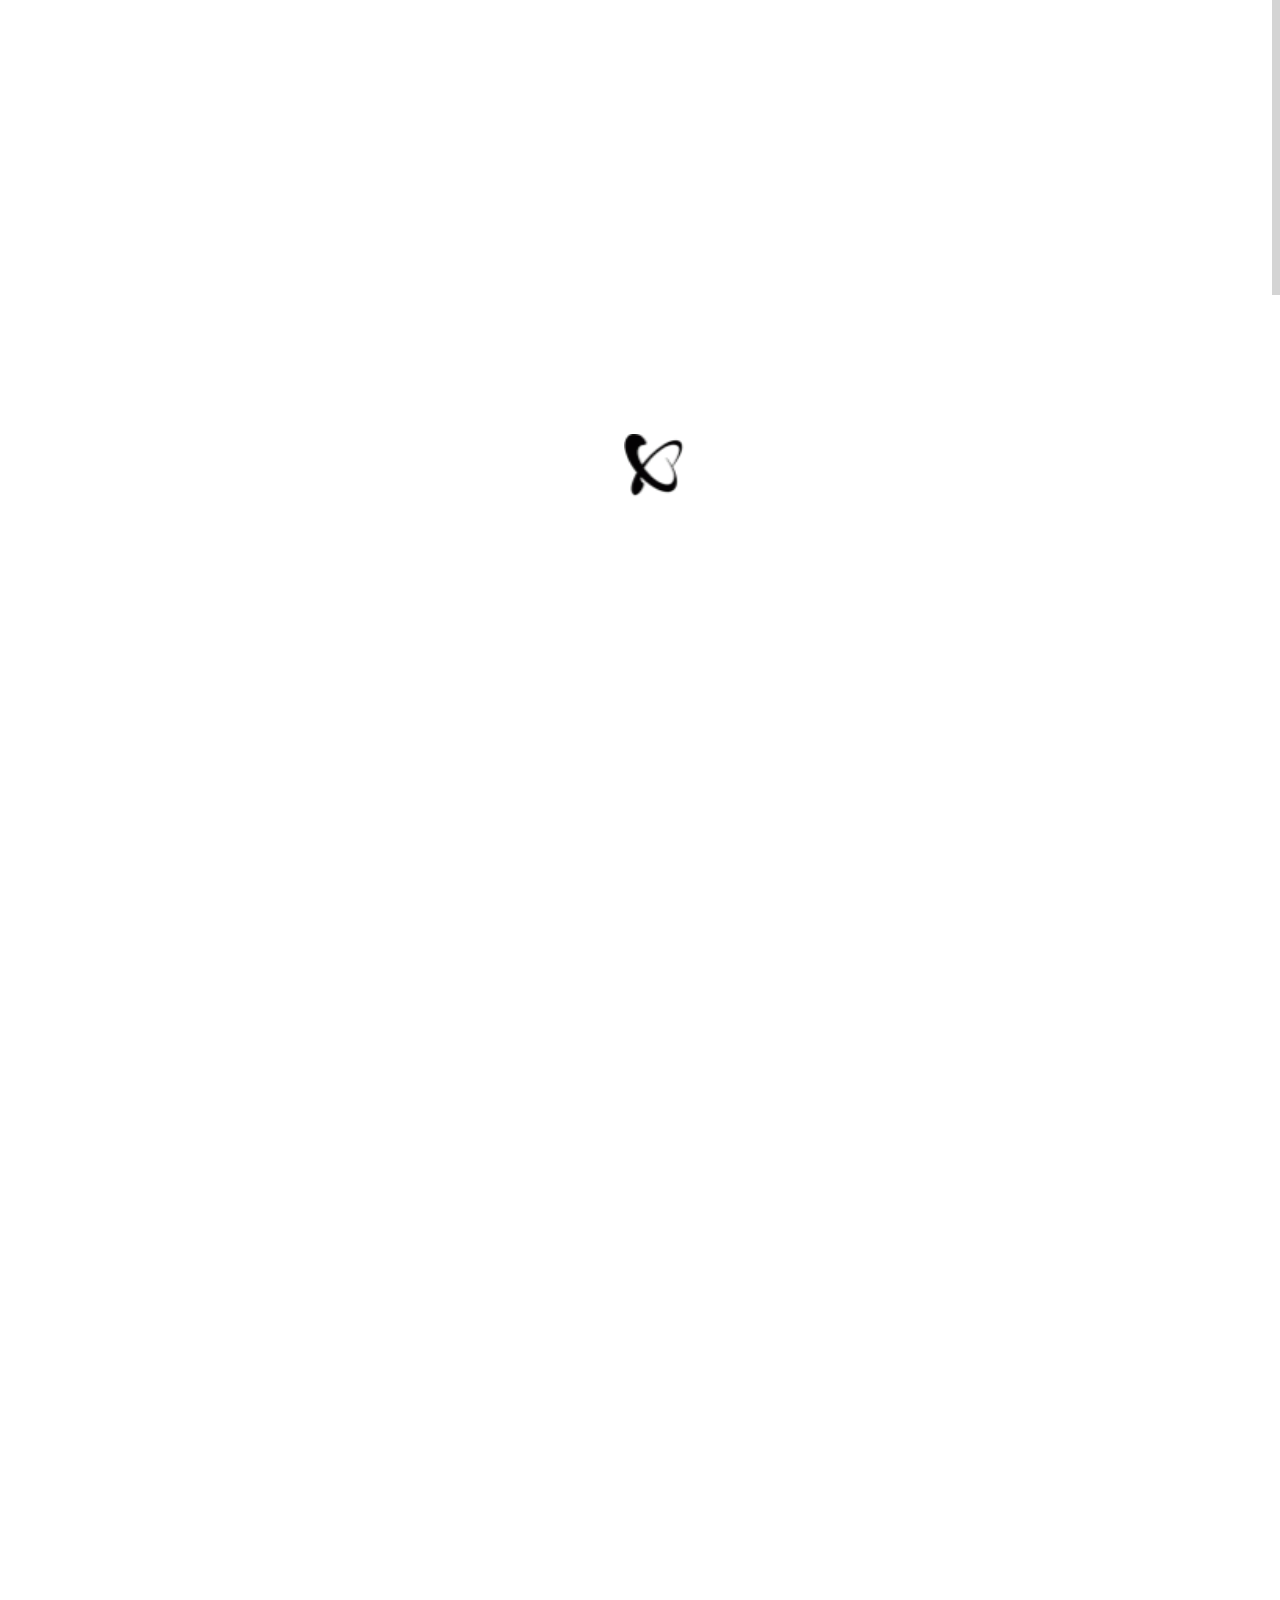
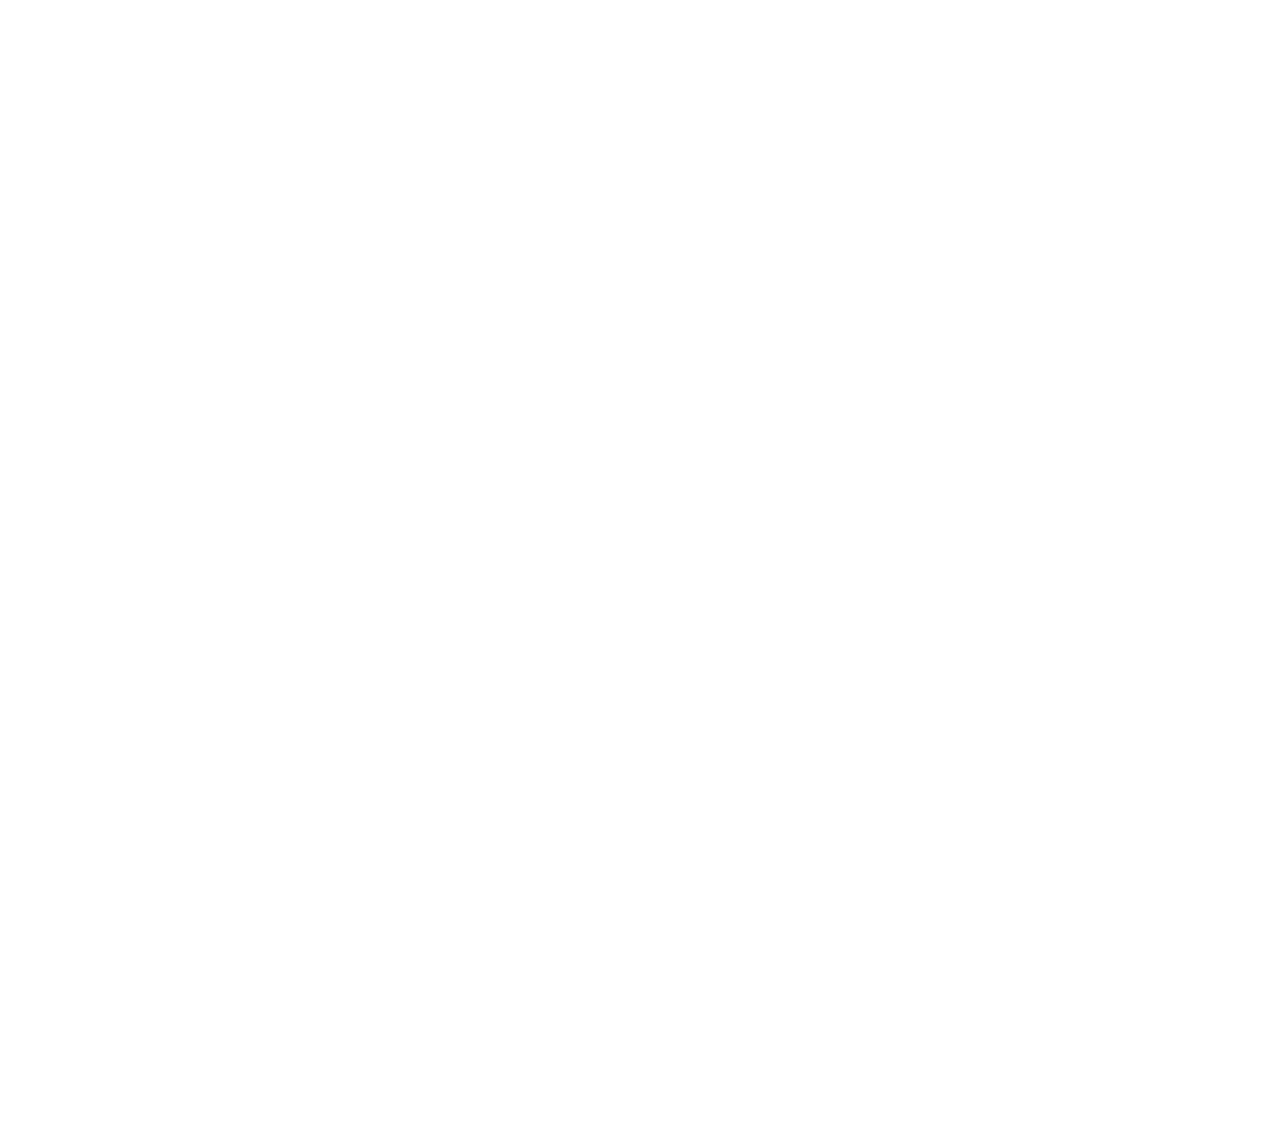
==== blog-post.html @ c9a5c042 "incial" ====
<!DOCTYPE html>
<html lang="en">
<head>
	
	<meta charset="utf-8">
	<title>White | responsive bootstrap3 html5 one page template</title>
    <meta name="viewport" content="width=device-width, initial-scale=1.0">
	<meta name="description" content="">
	<meta name="author" content="">
	
	<link rel="shortcut icon" href="images/favicon.ico">
    
	<!-- CSS -->
	<link href="css/bootstrap.min.css" rel="stylesheet" type="text/css" />
	<link href="css/flexslider.css" rel="stylesheet" type="text/css" />
	<link href="css/animate.css" rel="stylesheet" type="text/css" media="all" />
    <link href="css/owl.carousel.css" rel="stylesheet">
	<link href="css/style.css" rel="stylesheet" type="text/css" />
	<link href="css/colors/" rel="stylesheet" type="text/css" id="colors" />
    
	<!-- FONTS -->
	<link href='http://fonts.googleapis.com/css?family=Roboto:400,100,100italic,300,300italic,400italic,500italic,700,500,700italic,900,900italic' rel='stylesheet' type='text/css'>
	<link href="http://netdna.bootstrapcdn.com/font-awesome/4.0.3/css/font-awesome.css" rel="stylesheet">	
    
	<!-- SCRIPTS -->
	<!--[if IE]><script src="http://html5shiv.googlecode.com/svn/trunk/html5.js"></script><![endif]-->
    <!--[if IE]><html class="ie" lang="en"> <![endif]-->
	
	<script src="js/jquery.min.js" type="text/javascript"></script>
	<script src="js/bootstrap.min.js" type="text/javascript"></script>
	<script src="js/jquery.nicescroll.min.js" type="text/javascript"></script>
	<script src="js/superfish.min.js" type="text/javascript"></script>
	<script src="js/jquery.flexslider-min.js" type="text/javascript"></script>
	<script src="js/owl.carousel.js"></script>
	<script src="js/animate.js" type="text/javascript"></script>
	<script src="js/myscript.js" type="text/javascript"></script>
	
</head>
<body>

<!-- PRELOADER -->
<img id="preloader" src="images/preloader.gif" alt="" />
<!-- //PRELOADER -->
<div class="preloader_hide">

	<!-- PAGE -->
	<div id="page" class="single_page">
	
		<!-- HEADER -->
		<header>
			
			<!-- MENU BLOCK -->
			<div class="menu_block">
			
				<!-- CONTAINER -->
				<div class="container clearfix">
					
					<!-- LOGO -->
					<div class="logo pull-left">
						<a href="index.html" ><span class="b1">w</span><span class="b2">h</span><span class="b3">i</span><span class="b4">t</span><span class="b5">e</span></a>
					</div><!-- //LOGO -->
					
					<!-- SEARCH FORM -->
					<div id="search-form" class="pull-right">
						<form method="get" action="#">
							<input type="text" name="Search" value="Search" onFocus="if (this.value == 'Search') this.value = '';" onBlur="if (this.value == '') this.value = 'Search';" />
						</form>
					</div><!-- SEARCH FORM -->
					
					<!-- MENU -->
					<div class="pull-right">
						<nav class="navmenu center">
							<ul>
								<li class="first scroll_btn"><a href="index.html">Home</a></li>
								<li class="scroll_btn"><a href="index.html#about">About Us</a></li>
								<li class="scroll_btn"><a href="index.html#projects">Projects</a></li>
								<li class="scroll_btn"><a href="index.html#team">Team</a></li>
								<li class="scroll_btn"><a href="index.html#news">News</a></li>
								<li class="scroll_btn last"><a href="index.html#contacts">Contacts</a></li>
								<li class="sub-menu active">
									<a href="javascript:void(0);">Pages</a>
									<ul>
										<li><a href="blog.html">Blog</a></li>
										<li class="active"><a href="blog-post.html">Blog Post</a></li>
										<li><a href="portfolio-post.html">Portfolio Single Work</a></li>
									</ul>
								</li>
							</ul>
						</nav>
					</div><!-- //MENU -->
				</div><!-- //MENU BLOCK -->
			</div><!-- //CONTAINER -->
		</header><!-- //HEADER -->
		
		
		<!-- BREADCRUMBS -->
		<section class="breadcrumbs_block clearfix parallax">
			<div class="container center">
				<h2><b>The</b> Blog</h2>
				<p>Publication of the latest news, articles, and free apps.</p>
			</div>
		</section><!-- //BREADCRUMBS -->
		
		
		<!-- BLOG -->
		<section id="blog">
			
			<!-- CONTAINER -->
			<div class="container">
				
				<!-- ROW -->
				<div class="row">
				
					<!-- BLOG BLOCK -->
					<div class="blog_block col-lg-9 col-md-9 padbot50">
						
						<!-- SINGLE BLOG POST -->
						<div class="single_blog_post clearfix" data-animated="fadeInUp">
							<div class="single_blog_post_descr">
								<div class="single_blog_post_date">JANUARY 30 | 21:30</div>
								<div class="single_blog_post_title">Rihanna's Costume Designer Comes Into His Own with New Show</div>
								<ul class="single_blog_post_info">
									<li><a href="javascript:void(0);" >Admin</a></li>
									<li><a href="javascript:void(0);" >Creative</a></li>
									<li><a href="javascript:void(0);" >3 Comments</a></li>
								</ul>
							</div>
							<div class="single_blog_post_img"><img src="images/blog/1.jpg" alt="" /></div>
							
							<div class="single_blog_post_content">
								<p class="margbot50">On Tuesday, the daughters of Texas state senator Wendy Davis defended their mom against charges that she’s been smudging her biography to make it look like she was a more involved mom than she actually was. Davis, who is running for governor, has been under fire since a Dallas Morning News article accused her of “blurring” facts, like exactly when she got divorced and how long her family lived in a trailer park. That DMN article also seemingly took her to task for allowing her ex-husband to have parental custody of their daughter, quoting an anonymous source who said, Davis was “not going to let family or raising children or anything else get in her way.”</p>
								<p class="margbot30">I understand why Davis’ daughters felt they needed to defend their mom and her parenting. The onslaught on Davis’ parenting (and her politics) from the right, particularly in the wake of that DMN article, has been appalling: They’ve called her everything from “Abortion Barbie” to implying she’s a bad, gold digging mom. Her daughter, Dru, points out that her mom always shared joint custody, even though she was living in her father’s house.</p>
								<p class="margbot40">But she also discusses her mom’s involvement in other ways: Her mom was her Brownie troop leader. Her mom was her team’s field hockey mom when Dru was a senior in high school. “She went with me to every field hockey camp, tryout, program that I ever had,” Dru writes, adding, “my sister and I were always her first priority.”</p>
							</div>
							
						</div><!-- //SINGLE BLOG POST -->
						
						
						<!-- SINGLE BLOG POST TAG -->
						<div class="single_blog_post_tags margbot50" data-animated="fadeInUp">
							<ul>
								<li><a href="javascript:void(0);" >Fashion</a></li>
								<li><a href="javascript:void(0);" >Shop</a></li>
								<li><a href="javascript:void(0);" >Color</a></li>
							</ul>
						</div><!-- //SINGLE BLOG POST TAG -->
						
						<hr>
						
						<!-- COMMENTS -->
						<div id="comments" class="margbot30" data-animated="fadeInUp">
							<h3><b>Comments </b><span class="comments_count">(152)</span></h3>
							
							<ul>
							   <li class="clearfix" data-animated="fadeInUp">
									<div class="pull-left avatar">
										<a href="javascript:void(0);" ><img src="images/avatar1.jpg" alt="" /></a>
									</div>
									<div class="comment_right">
										<div class="comment_info clearfix">
											<div class="pull-left comment_author">Stanislav Kerimov</div>
											<div class="pull-left comment_inf_sep">|</div>
											<div class="pull-left comment_date">13 January 2014</div>
										</div>
										<p>Thank you so much for putting this together Jeremy. Most of these seem like common sense but it is amazing how many times I see new employees having the worst days of their life because managers/leaders don’t want to be “bothered” with the new guy.</p>
									</div>
								</li>
								<li class="clearfix" data-animated="fadeInUp">
									<div class="pull-left avatar">
										<a href="javascript:void(0);" ><img src="images/avatar2.jpg" alt="" /></a>
									</div>
									<div class="comment_right">
										<div class="comment_info clearfix">
											<div class="pull-left comment_author">Anna Balashova</div>
											<div class="pull-left comment_inf_sep">|</div>
											<div class="pull-left comment_date">10 January 2014</div>
										</div>
										<p>I would add under “keep the busy” to make sure that every team member is aware of the new team member starting, and even thought the first 1-2 days may be meet and greats, to have them up with access to everything they need to preform their tasks.</p>
									</div>
								</li>
							</ul>
						</div>
						<!-- //COMMENTS -->
						
						<hr class="margbot80">
						
						<!-- LEAVE A COMMENT -->
						<div class="leave_comment" data-animated="fadeInUp">
							<h3><b>Leave a</b> Comment</h3>
							
							<form id="comment_form" class="row" action="#" method="post">
								<div class="col-lg-4 col-md-4">
									<input type="text" name="name" value="Your Name *" onFocus="if (this.value == 'Your Name *') this.value = '';" onBlur="if (this.value == '') this.value = 'Your Name *';" />
									<input type="text" name="phone" value="E-mail *" onFocus="if (this.value == 'E-mail *') this.value = '';" onBlur="if (this.value == '') this.value = 'E-mail *';" />
									<input type="text" name="phone" value="Web site" onFocus="if (this.value == 'Web site') this.value = '';" onBlur="if (this.value == '') this.value = 'Web site';" />
									<div class="comment_note">All fields marked with an asterisk (*) are required</div>
								</div>
								<div class="col-lg-8 col-md-8">
									<textarea name="message" onFocus="if (this.value == 'Your message *') this.value = '';" onBlur="if (this.value == '') this.value = 'Your message *';">Your message *</textarea>
									<input class="contact_btn pull-right" type="submit" value="Send message" />
								</div>
							</form>
						</div><!-- //LEAVE A COMMENT -->
					</div><!-- //BLOG BLOCK -->
					
					
					<!-- SIDEBAR -->
					<div class="sidebar col-lg-3 col-md-3 padbot50">
						
						<!-- META WIDGET -->
						<div class="sidepanel widget_meta">
							<ul>
								<li><a href="javascript:void(0);" >Advertising</a></li>
								<li><a href="javascript:void(0);" >Fashion & Trends</a></li>
								<li><a href="javascript:void(0);" >Media Projects</a></li>
								<li><a href="javascript:void(0);" >Small Business</a></li>
								<li><a href="javascript:void(0);" >Creative</a></li>
							</ul>
						</div><!-- //META WIDGET -->
						
						
						<!-- POPULAR POSTS WIDGET -->
						<div class="sidepanel widget_popular_posts">
							<h3><b>Popular</b> Posts</h3>
							
							<div class="recent_posts_widget clearfix">
								<div class="post_item_img_widget">
									<img src="images/blog/1.jpg" alt="" />
								</div>
								<div class="post_item_content_widget">
									<a class="title" href="blog.html" >How the Denver Broncos Cheerleaders Get in Shape for the Super Bowl</a>
									<ul class="post_item_inf_widget">
										<li>JANUARY 30  |  21:30</li>
									</ul>
								</div>
							</div>
							<div class="recent_posts_widget clearfix">
								<div class="post_item_img_widget">
									<img src="images/blog/2.jpg" alt="" />
								</div>
								<div class="post_item_content_widget">
									<a class="title" href="blog.html" >Barneys Spring Campaign Stars 17 Transgender Models</a>
									<ul class="post_item_inf_widget">
										<li>JANUARY 25  |  9:30</li>
									</ul>
								</div>
							</div>
							<div class="recent_posts_widget clearfix">
								<div class="post_item_img_widget">
									<img src="images/blog/3.jpg" alt="" />
								</div>
								<div class="post_item_content_widget">
									<a class="title" href="blog.html" >Dominic Cooper: I'm Nothing Like the Real James Bond</a>
									<ul class="post_item_inf_widget">
										<li>JANUARY 21  |  13:30</li>
									</ul>
								</div>
							</div>
						</div><!-- //POPULAR POSTS WIDGET -->
						
						<hr>
						
						<!-- POPULAR TAGS WIDGET -->
						<div class="sidepanel widget_tags">
							<h3><b>Popular</b> Tags</h3>
							<ul>
								<li><a href="javascript:void(0);" >Fashion</a></li>
								<li><a href="javascript:void(0);" >Shop</a></li>
								<li><a href="javascript:void(0);" >Color</a></li>
								<li><a href="javascript:void(0);" >Creative Agency</a></li>
								<li><a href="javascript:void(0);" >Theme</a></li>
								<li><a href="javascript:void(0);" >Dress</a></li>
								<li><a href="javascript:void(0);" >Wordpress</a></li>
							</ul>
						</div><!-- POPULAR TAGS WIDGET -->
						
						<hr>
						
						<!-- TEXT WIDGET -->
						<div class="sidepanel widget_text">
							<h3><b>About</b> Blog</h3>
							<p>I must admit this particular defense set me on edge a little bit, for two reasons. The first is that she’s being held to a completely different standard than male politicians are held to.</p>
						</div><!-- //TEXT WIDGET -->
					</div><!-- //SIDEBAR -->
				</div><!-- //ROW -->
			</div><!-- //CONTAINER -->
		</section><!-- //BLOG -->
	</div><!-- //PAGE -->

	
	<!-- CONTACTS -->
	<section id="contacts">
	</section><!-- //CONTACTS -->
	
	<!-- FOOTER -->
	<footer>
			
		<!-- CONTAINER -->
		<div class="container">
			
			<!-- ROW -->
			<div class="row" data-appear-top-offset="-200" data-animated="fadeInUp">
				
				<div class="col-lg-4 col-md-4 col-sm-6 padbot30">
					<h4><b>Featured</b> posts</h4>
					<div class="recent_posts_small clearfix">
						<div class="post_item_img_small">
							<img src="images/blog/1.jpg" alt="" />
						</div>
						<div class="post_item_content_small">
							<a class="title" href="blog.html" >As we have developed a unique layout template</a>
							<ul class="post_item_inf_small">
								<li>10 January 2014</li>
							</ul>
						</div>
					</div>
					<div class="recent_posts_small clearfix">
						<div class="post_item_img_small">
							<img src="images/blog/2.jpg" alt="" />
						</div>
						<div class="post_item_content_small">
							<a class="title" href="blog.html" >How much is to develop a design for the game?</a>
							<ul class="post_item_inf_small">
								<li>14 January 2014</li>
							</ul>
						</div>
					</div>
					<div class="recent_posts_small clearfix">
						<div class="post_item_img_small">
							<img src="images/blog/3.jpg" alt="" />
						</div>
						<div class="post_item_content_small">
							<a class="title" href="blog.html" >How to pump designer</a>
							<ul class="post_item_inf_small">
								<li>21 December 2013</li>
							</ul>
						</div>
					</div>
				</div>
				
				<div class="col-lg-4 col-md-4 col-sm-6 padbot30 foot_about_block">
					<h4><b>About</b> us</h4>
					<p>We value people over profits, quality over quantity, and keeping it real. As such, we deliver an unmatched working relationship with our clients.</p>
					<p>Our team is intentionally small, eclectic, and skilled; with our in-house expertise, we provide sharp and</p>
					<ul class="social">
						<li><a href="javascript:void(0);" ><i class="fa fa-twitter"></i></a></li>
						<li><a href="javascript:void(0);" ><i class="fa fa-facebook"></i></a></li>
						<li><a href="javascript:void(0);" ><i class="fa fa-google-plus"></i></a></li>
						<li><a href="javascript:void(0);" ><i class="fa fa-pinterest-square"></i></a></li>
						<li><a href="javascript:void(0);" ><i class="map_show fa fa-map-marker"></i></a></li>
					</ul>
				</div>
				
				<div class="respond_clear"></div>
				
				<div class="col-lg-4 col-md-4 padbot30">
					<h4><b>Contacts</b> Us</h4>
					
					<!-- CONTACT FORM -->
					<div class="span9 contact_form">
						<div id="note"></div>
						<div id="fields">
							<form id="contact-form-face" class="clearfix" action="#">
								<input type="text" name="name" value="Name" onFocus="if (this.value == 'Name') this.value = '';" onBlur="if (this.value == '') this.value = 'Name';" />
								<textarea name="message" onFocus="if (this.value == 'Message') this.value = '';" onBlur="if (this.value == '') this.value = 'Message';">Message</textarea>
								<input class="contact_btn" type="submit" value="Send message" />
							</form>
						</div>
					</div><!-- //CONTACT FORM -->
				</div>
			</div><!-- //ROW -->
		</div><!-- //CONTAINER -->
	</footer><!-- //FOOTER -->
	
	
	<!-- MAP -->
	<div id="map">
		<a class="map_hide" href="javascript:void(0);"><i class="fa fa-angle-right"></i><i class="fa fa-angle-left"></i></a>
		<iframe src="http://maps.google.com/maps?f=q&amp;give%20a%20hand=s_q&amp;hl=en&amp;geocode=&amp;q=london&amp;sll=37.0625,-95.677068&amp;sspn=42.631141,90.263672&amp;ie=UTF8&amp;hq=&amp;hnear=London,+United+Kingdom&amp;ll=51.500141,-0.126257&amp;spn=0.026448,0.039396&amp;z=14&amp;output=embed" ></iframe>
	</div><!-- //MAP -->

</div>
</body>
</html>
---- css/style.css ----
/*-----------------------------------------------------------------------------------*/
/*	GENERAL STYLING
/*-----------------------------------------------------------------------------------*/
::selection {background: #000; color:#fff;}
::-moz-selection {background: #000; color:#fff;}

footer ::selection {background: #fff; color:#000;}
footer ::-moz-selection {background: #fff; color:#000;}

.breadcrumbs_block ::selection {background: #fff; color:#000;}
.breadcrumbs_block ::-moz-selection {background: #fff; color:#000;}

.cleancode_block ::selection {background: #fff; color:#000;}
.cleancode_block ::-moz-selection {background: #fff; color:#000;}

body {
	overflow-x:hidden;
	position:relative;
	margin: 0;
	padding:0;
	font-family: 'Roboto', sans-serif;
	font-weight:300;
	font-size: 13px;
	line-height: 20px;
	color: #996515; /*#666;*/
	background-color: #fff; /* #996515; marron dorado*/ /*#fff;*/ 
}

#page {
	overflow-x:hidden; 
	position:relative; 
	z-index:5;
}

.preloader_hide {opacity:0;}
#preloader {
	position:fixed;
	left:50%; 
	top:50%; 
	width:64px; 
	height:64px; 
	margin:-16px 0 0 -16px;
	display:block;
}

section {
	background-color:#fff;
}

.container {
	padding-left:0;
	padding-right:0;
}

.parallax {
	background-position:0 0;
	width:100%;
	background-attachment:fixed !important;
}

a, input, select, textarea {
	vertical-align:top;
	outline:none !important;
	-webkit-appearance: none;
	-webkit-border-radius: 0;
}

select:-moz-focusring {
    color: transparent;
	outline:none !important;
    text-shadow: 0 0 0 #000 !important;
	border:0 !important;
}

textarea {resize: none;}

img {
	outline:0;
	vertical-align:top;
	border:0;
	max-width:100.1%;
	height:auto;
}

a {
	color:#999; 
	transition: all 0.3s ease-in-out; 
	-webkit-transition: all 0.3s ease-in-out;
}

a:hover, a:focus {
	text-decoration:none;
	color:#333;
}


.margbot0  {margin-bottom:0;}
.margbot5  {margin-bottom:5px;}
.margbot10 {margin-bottom:10px !important;}
.margbot20 {margin-bottom:20px;}
.margbot25 {margin-bottom:25px;}
.margbot30 {margin-bottom:30px !important;}
.margbot40 {margin-bottom:40px;}
.margbot50 {margin-bottom:50px;}
.margbot60 {margin-bottom:60px;}
.margbot70 {margin-bottom:70px;}
.margbot80 {margin-bottom:80px;}

.pad0     {padding:0 !important;}
.padbot0  {padding-bottom:0 !important;}
.padbot10 {padding-bottom:10px !important;}
.padbot20 {padding-bottom:20px !important;}
.padbot30 {padding-bottom:30px !important;}
.padbot40 {padding-bottom:40px !important;}
.padbot50 {padding-bottom:50px !important;}
.padbot60 {padding-bottom:60px !important;}
.padbot70 {padding-bottom:70px !important;}
.padbot80 {padding-bottom:80px !important;}
.padtop0  {padding-top:0 !important;}

.overlay {
	position:absolute;
	z-index:1;
	left:0;
	top:0;
	width:100%;
	height:100%;
	background-color: rgba(48,166,124,0.5);
}
.relative_block {position:relative; z-index:5;}


/*-----------------------------------------------------------------------------------*/
/*	TYPOGRAPHY
/*-----------------------------------------------------------------------------------*/
hr {border-color:#ededed;}

ul, ol {padding:0; margin:0;}
li {padding:0; margin:0; list-style:none;}

p {margin:0 0 20px;}


h1, h2, h3, h4, h5, h6 {
	margin-top:0;
	font-family: 'Roboto', sans-serif;
	text-transform:none;
	font-weight:300;
	color:#333;
}
h1 {margin:0 0 26px; line-height:46px; font-size:46px;}
h2 {margin:0 0 26px; line-height:40px; font-size:40px;}
h2 b {font-weight:500;}
h3 {margin:0 0 21px; line-height:25px; font-size:22px;}
h3 b {font-weight:900;}
h4 {margin:0 0 34px; line-height:25px; font-size:20px;}
h4 b {font-weight:500;}
h5 {margin:0 0 15px; line-height:20px; font-size:15px;}
h6 {margin:0 0 15px; line-height:20px; font-size:12px;}

.center {text-align:center;}
.right {text-align:right;}

.color_text   {color:#30a67c;}
.color_dark   {color:#505050;}
.color_light  {color:#979797;}
.color_white  {color:#fff;}
.color_red    {color:#c10707;}
.color_yellow {color:#fec400;}

.color_bg     {background:#30a67c;}

/* __________ blockquote __________ */
blockquote {
	position:relative; 
	margin: 0 0 13px; 
	padding:0 0 0 47px; 
	border:0; 
	font-style:italic; 
	font-size:16px; 
	color:#979797;
}
blockquote:before {
	content:'“'; 
	position:absolute; 
	left:15px; 
	top:13px; 
	font-style:italic; 
	font-size:70px; 
	color:#979797;
}


/*-----------------------------------------------------------------------------------*/
/*	SHORTCODES
/*-----------------------------------------------------------------------------------*/
/* __________ Buttons __________ */
.btn {
	margin: 0;
	padding: 24px 27px 22px;
	border:2px solid #ccc;
	border-radius: 0;
	box-shadow: none;
	text-transform:uppercase;
	font-weight: 900;
	line-height: 20px;
	font-size: 13px;
	color:#999;
	text-shadow: none;
	background-image: none !important;
	transition: all 0.3s ease-in-out;
	-webkit-transition: all 0.3s ease-in-out;
}
.btn:focus, .btn:hover {color:#333; border-color:#333;}

.btn-active {background-color:#1c1c1c; color:#fff; border-color:#1c1c1c;}
.btn-active:hover {color:#fff;}


.btn-lg {padding:19px 30px; font-size:18px;}
.btn-sm {padding: 6px 20px 5px; font-size:13px;}
.btn-xs {padding: 2px 15px 3px; font-size:11px;}


.btn_shortcodes .btn {margin:0 7px 10px 0;}
.btn_shortcodes .btn:last-child {margin-right:0;}


.ie .btn, .ie .btn-default {filter:none !important;}


/* __________ breadcrumb __________ */
.breadcrumbs_block {
	padding:81px 0;
	background-image:url(../images/clean_code_bg.jpg);
	background-repeat:no-repeat;
	background-size:cover;
}
.breadcrumbs_block h2 {
	margin-bottom:15px;
	line-height:80px;
	font-size:80px;
	color:#fff;
}
.breadcrumbs_block p {
	margin:0;
	line-height:34px;
	font-size:26px;
	color:#999;
}

/*-----------------------------------------------------------------------------------*/
/*	HEADER
/*-----------------------------------------------------------------------------------*/
header {
	position:relative;
	height:80px; /*80px hco*/
	background-color:cyan; /*#fff;*/
}


/* __________ Logo __________ */
.logo {float:left;}
.logo a {
	text-transform:uppercase;
	line-height:80px;
	font-size:26px;
	color:#333;
}
.logo a span {
	display:inline-block;
	padding-right:18px;
}
.logo a span.b1 {font-weight:900;}
.logo a span.b2 {font-weight:700;}
.logo a span.b3 {font-weight:400;}
.logo a span.b4 {font-weight:300;}
.logo a span.b5 {font-weight:100;}


/* __________ Menu __________ */
.menu_block {
	position:fixed;
	z-index:9999;
	left:0;
	top:0;
	right:0;
	height:80px; /*80px;*/
	width:100%;
	background-color:#991000; /*#991000; cafe/*#cf3476; magenta #ffffff; blanco*/
	box-shadow:0 2px 3px rgba(0,0,0,0.1);
}

.navmenu ul li {
	position:relative;
	display:inline-block;
}
.navmenu ul li a {
	display:block;
	margin:0 0 0 -3px;
	padding:30px 20px;
	text-transform:uppercase;
	font-weight:900;
	line-height:20px;
	font-size:13px;
	color:#ffffff;  /*inicio nosotros etc*/
	transition: all 0.3s ease-in-out; 
	-webkit-transition: all 0.3s ease-in-out;
}
.navmenu li:hover a,
.navmenu li.active a {
	color:#333;
}

/* Sub menu */

.sub-menu {
	background-color:#991000;
}

.sub-menu ul {
	display: none;
	position: absolute;
	z-index: 9990;
	width: 180px;
	left: 50%;
	top: 100%;
	padding: 0;
	margin: 0 0 0 -90px;
}
.sub-menu.last ul {
	right:0;
	left:auto;
}
.sub-menu ul:before {
	content:'';
	position:absolute;
	left:50%;
	top:-6px;
	margin-left:-5px;
	width: 0;
    height: 0;
    border-left: 6px solid transparent;
    border-right: 7px solid transparent;
    border-bottom: 6px solid #1c1c1c;
}
.sub-menu ul li  {
	margin:0;
	padding:0;
	width:100%;
	border-top: 0;
}
.sub-menu ul li a {
	position:relative;
	margin:0;
	padding: 15px 5px 14px 21px;
	font-weight:400;
	text-align:left;
	font-size:13px;
	color:#fff !important;  /*999*/ 
	background:#991000; /*#1c1c1c;*/
	border-bottom:1px solid #282828;
}
.sub-menu ul li:last-child a {
	border-bottom:0;
	}

.sub-menu ul li.active a, .sub-menu ul li a:hover {
	/*color:#fff !important; */ /*letras blancas*/
	color:#333 !important;
	/*background:#161616;*/ /*pone fondo negro*/
}


/*-----------------------------------------------------------------------------------*/
/*	SEARCH FORM TOP
/*-----------------------------------------------------------------------------------*/
#search-form form {
	position:relative;
	height:40px;
	margin:20px 0 20px 19px;
	padding-left:49px;
	border-left:1px solid #ccc;
	font-family: FontAwesome;
}
#search-form form:before {
	content: "\f002";
	position:absolute;
	left:29px;
	top:-2px;
	height:40px;
	line-height:40px;
	font-size:15px;
	color:#cccc;
}

#search-form input {
	width:42px;
	margin:0;
	padding:11px 0;
	text-transform:none;
	font-family: 'Roboto', sans-serif;
	font-weight:300;
	line-height:20px;
	font-size: 13px;
	color: #999;	
	background: none;
	border: 0;
	box-shadow: none;	 
	transition: all 0.3s ease-in-out; 
	-webkit-transition: all 0.3s ease-in-out;
}
#search-form input:focus {
	width:140px;
	padding: 11px 20px 11px 0;
}


/*-----------------------------------------------------------------------------------*/
/*	HOME
/*-----------------------------------------------------------------------------------*/
#home {position:relative;}

/*-----------------------------------------------------------------------------------*/
/*	ABOUT
/*-----------------------------------------------------------------------------------*/
#about {padding-top:0px;} /*70px; hco*/

/* __________ Services __________ */
.services_block {padding:7px 0 0;}

.services_item {
	display:block;
	cursor:default;
}

.services_item p {
	position:relative;
	margin-bottom:5px; /*15px; hco*/
	padding-bottom:5px;/*19px; hco*/
	text-transform:none;
	font-weight:300;
	font-size:20px;
	color:#991000;/*#333;*/
}
.services_item p b {font-weight:400;}
.services_item p:before {
	content:'';
	position:absolute;
	left:0;
	bottom:0;
	width:30px;
	height:2px;
	background-color:#991000; /*#ccc;*/
}

.services_item span {
	display:block;
	padding-bottom:9px;
	font-weight:300;
	font-size:14px;
	color:#991000;/*#666;*/
}


/* __________ Clean Code __________ */
.cleancode_block {
	padding:96px 0 78px;
	background-image:url(../images/colibri.jpg); /*clean_code_bg.jpg avatar2.jpg*/
	background-size:cover;
	background-position:0 0;
	background-attachment:fixed !important;
}

.cleancode_block .tab-content {
	overflow:hidden;
	padding: 0;
	margin:0 0 80px;
}
.cleancode_block p.title {
	margin:0 0 17px;
	font-weight:100;
	line-height:80px;
	font-size:80px;
	color:#fff;
}
.cleancode_block p.title b {font-weight:500;}

.cleancode_block span {
	font-weight:300;
	line-height:34px;
	font-size:26px;
	color:#fff;/*#999;*/
}
.cleancode_block .tab-pane {
	display:block;
	height:0;
	transform:translateY(-50%);
	-o-transform:translateY(-50%);
	-ms-transform:translateY(-50%);
	-webkit-transform:translateY(-50%);
	transition: all 0.5s ease-in-out; 
	-webkit-transition: all 0.5s ease-in-out;
}
.cleancode_block .tab-pane.active {
	height:auto;
	transform:translateY(0);
	-o-transform:translateY(0);
	-ms-transform:translateY(0);
	-webkit-transform:translateY(0);
}

.ie .cleancode_block .tab-pane {display:none;}
.ie .cleancode_block .tab-pane.active {display:block;}


.cleancode_block .nav-tabs {
	margin:0 -15px;
	border:0;
}
.cleancode_block .nav-tabs li {
	margin:0;
	padding:0 15px;
}
.cleancode_block .nav-tabs li a {
	width:170px;
	height:170px;
	margin:0;
	padding:54px 0 0;
	text-align:center;
	border:0 !important;
	border-radius:0;
	transition: background-color 0.3s ease-in-out;
	-webkit-transition: background-color 0.3s ease-in-out;
}
.cleancode_block .nav-tabs li a i {
	display:block;
	width:60px;
	height:60px;
	margin:0 auto;
	background-repeat:no-repeat;
	background-position:0 -60px;
	background-size:100% auto;
	-webkit-background-size:100% auto;
	transition: transform 0.2s ease-in-out; 
	-webkit-transition: -webkit-transform 0.2s ease-in-out;
}
.cleancode_block .nav-tabs li a.i1 i {background-image:url(../images/i1.png);}
.cleancode_block .nav-tabs li a.i2 i {background-image:url(../images/i2.png);}
.cleancode_block .nav-tabs li a.i3 i {background-image:url(../images/i3.png);}
.cleancode_block .nav-tabs li a.i4 i {background-image:url(../images/i4.png);}
.cleancode_block .nav-tabs li a.i5 i {background-image:url(../images/i5.png);}
.cleancode_block .nav-tabs li a.i6 i {background-image:url(../images/i6.png);}

.nav-tabs li a:hover,
.nav-tabs li a:focus {
	background-color:transparent;
}
.nav-tabs li.active a,
.nav-tabs li.active a:hover,
.nav-tabs li.active a:focus {
	background-color:#fff;
}

.nav-tabs li a:hover i {
	background-position:0 -120px;
	transform:translateY(-10px);
	-o-transform:translateY(-10px);
	-ms-transform:translateY(-10px);
	-webkit-transform:translateY(-10px);
}
.nav-tabs li.active a i {
	background-position:0 0;
	transform:translateY(-16px);
	-o-transform:translateY(-16px);
	-ms-transform:translateY(-16px);
	-webkit-transform:translateY(-16px);
}

.cleancode_block .nav-tabs li a span {
	display:block;
	font-family: 'Roboto', sans-serif;
	font-weight:400;
	line-height:20px;
	font-size:20px;
	color:#333;
	opacity:0;
	transform:translateY(-30px);
	-o-transform:translateY(-30px);
	-ms-transform:translateY(-30px);
	-webkit-transform:translateY(-30px);
	transition: all 0.5s ease-in-out; 
	-webkit-transition: all 0.5s ease-in-out;
}
.nav-tabs li.active a span {
	opacity:1;
	transform:translateY(-6px);
	-o-transform:translateY(-6px);
	-ms-transform:translateY(-6px);
	-webkit-transform:translateY(-6px);
}


/* __________ Multi Purpose __________ */
.purpose_block {padding:72px 0 0;}

.purpose_block h2  {
	color:#991000; /*#666;*/
	
}
.purpose_block p {
	margin-bottom:26px;
	font-weight:300;
	line-height:26px;
	font-size:17px;
	color:#991000; /*#666;*/
}
.purpose_block .btn {margin-top:30px; margin-right:16px;}
.purpose_block .btn-active {overflow:hidden;}
.purpose_block .btn-active span:before {
	content: attr(data-hover);
	position: absolute;
	top: 100%;
	left:0;
	width:100%;
	text-transform:uppercase;
	text-align:center;
	font-weight: 900;
	line-height:20px;
	font-size:13px;
	color:#1C1C1C;
	transition: all 0.3s ease-in-out; 
	-webkit-transition: all 0.3s ease-in-out;
}
.purpose_block .btn-active:hover span:before {color:#fff;}
.purpose_block .btn-active span {
	position: relative;
	display: inline-block;
	transition: all 0.3s ease-in-out; 
	-webkit-transition: all 0.3s ease-in-out;
}
.purpose_block .btn-active:hover span,
.purpose_block .btn-active:focus span {
	color:#1c1c1c;
	-webkit-transform: translateY(-100%);
	-moz-transform: translateY(-100%);
	transform: translateY(-100%);
}

.purpose_block .ipad_img1 {margin-top:-60px;} /*-116px*/


/*-----------------------------------------------------------------------------------*/
/*	FEATURED WORKS
/*-----------------------------------------------------------------------------------*/
#projects {padding-top:47px;}

.work_item {
	position:relative;
	transition: all 0.3s ease-in-out; 
	-webkit-transition: all 0.3s ease-in-out;
}
.owl-item:hover .work_item {
	transform:scale(0.95);
	-o-transform:scale(0.95);
	-ms-transform:scale(0.95);
	-webkit-transform:scale(0.95);
}

.work_item .work_description {
	position:absolute;
	z-index:20;
	left:0;
	top:0;
	width:100%;
	height:100%;
	text-align:center;
	opacity:0;
	background-color:rgba(0,0,0,0.8);
	transition: all 0.3s ease-in-out; 
	-webkit-transition: all 0.3s ease-in-out;
}
.work_item:hover .work_description {opacity:1;}
.work_item .work_description .work_descr_cont {
	position:absolute;
	left:0;
	top:50%;
	width:100%;
	opacity:0;
	transform:translateY(-100%);
	-o-transform:translateY(-100%);
	-ms-transform:translateY(-100%);
	-webkit-transform:translateY(-100%);
	transition: all 0.3s ease-in-out; 
	-webkit-transition: all 0.3s ease-in-out;
}
.work_item:hover .work_description .work_descr_cont {
	opacity:1;
	transform:translateY(-50%);
	-o-transform:translateY(-50%);
	-ms-transform:translateY(-50%);
	-webkit-transform:translateY(-50%);
}
.work_item .work_description a {
	display:block;
	margin:0 0 6px;
	font-weight:300;
	line-height:24px;
	font-size:24px;
	color:#fff;
}
.work_item .work_description span {
	color:#666;
}

.work_item a.zoom {
	position:absolute;
	z-index:30;
	left:50%;
	bottom:0;
	width:60px;
	height:36px;
	margin-left:-30px;
	opacity:0;
	background-image:url(../images/zoom.png);
	background-repeat:no-repeat;
	background-position:0 0;
	background-size:100% auto;
	-webkit-background-size:100% auto;
	transition: bottom 0.3s ease-in-out, opacity 0.3s ease-in-out; 
	-webkit-transition: bottom 0.3s ease-in-out, opacity 0.3s ease-in-out;
}
.work_item:hover a.zoom {
	bottom:56px;
	opacity:1;
}
.work_item a.zoom:hover {background-image:url(../images/zoom_h.png);}



/* __________ WORKS DETAILS __________ */
#project_prev,
#project_close,
#project_next {
	position:relative;
	z-index:1;
	display: inline-block;
	width:50px;
	height:50px;
	margin:0 -2px 0 -3px;
	border:2px solid #ccc;
	font-family: FontAwesome;
	transition: all 0.2s ease-in-out; 
	-webkit-transition: all 0.2s ease-in-out;
}
#project_prev:hover, #project_close:hover, #project_next:hover {z-index:2; border-color:#333;}
#project_prev i,
#project_close i,
#project_next i {
	line-height:46px;
	font-size:26px;
	color:#ccc;
	transition: all 0.2s ease-in-out; 
	-webkit-transition: all 0.2s ease-in-out;
}
#project_close i {margin:0 -2px;}
#project_prev:hover i, #project_close:hover i, #project_next:hover i {color:#333;}

#project_prev.first, #project_next.last {cursor:default;}
#project_prev.first:hover, #project_next.last:hover {border-color:#ccc;}
#project_prev.first:hover i, #project_next.last:hover i {color:#ccc;}


ul.project_info li {
	margin-bottom:3px;
	font-style:italic;
	color:#505050;
}
ul.project_info li span {color:#979797;}
ul.project_info li span {color:#979797;}

.project_shared {padding:15px 0;}
.project_shared a {
	display:inline-block;
	width:36px;
	height:36px;
	margin-right:5px;
	border:1px solid #ccc;
	text-align:center;
	line-height:34px;
	font-size:20px;
	color:#ccc;
}
.project_shared a:hover {border-color:#333; color:#333;}



/* __________ Our Clients __________ */
.our_clients {padding:71px 0 78px;}

.our_clients .client_img {
	opacity:0.5;
	transition: all 0.3s ease-in-out; 
	-webkit-transition: all 0.3s ease-in-out;
}
.our_clients .client_img:hover {opacity:1;}









/*-----------------------------------------------------------------------------------*/
/*	OUR TEAM
/*-----------------------------------------------------------------------------------*/
#team {
	padding:75px 0 100px;
	background-image:url(../images/team_bg.jpg);
	background-size:cover;
	background-attachment:fixed !important;
}

.crewman_item {
	position:relative;
	margin:0 15px;
}
.crewman_item .crewman_descr {
	position:absolute;
	z-index:20;
	left:0;
	top:0;
	width:100%;
	height:100%;
	text-align:center;
	opacity:0;
	background-color:rgba(0,0,0,0.8);
	transition: all 0.5s ease-in-out; 
	-webkit-transition: all 0.5s ease-in-out;
}
.crewman_item:hover .crewman_descr {opacity:1;}
.crewman_item .crewman_descr .crewman_descr_cont {
	position:absolute;
	left:0;
	top:50%;
	width:100%;
	opacity:0;
	transform:translateY(-100%);
	-o-transform:translateY(-100%);
	-ms-transform:translateY(-100%);
	-webkit-transform:translateY(-100%);
	transition: all 0.5s ease-in-out; 
	-webkit-transition: all 0.5s ease-in-out;
}
.crewman_item:hover .crewman_descr .crewman_descr_cont {
	opacity:1;
	transform:translateY(-50%);
	-o-transform:translateY(-50%);
	-ms-transform:translateY(-50%);
	-webkit-transform:translateY(-50%);
}
.crewman_item .crewman_descr p {
	margin:0 0 6px;
	font-weight:300;
	line-height:24px;
	font-size:24px;
	color:#fff;
}
.crewman_item .crewman_descr span {
	color:#666;
}

.crewman_item .crewman_social {
	position:absolute;
	z-index:30;
	left:0;
	bottom:0;
	width:100%;
	opacity:0;
	text-align:center;
	transition: bottom 0.5s ease-in-out, opacity 0.5s ease-in-out; 
	-webkit-transition: bottom 0.5s ease-in-out, opacity 0.5s ease-in-out;
}
.crewman_item .crewman_social a {
	display:inline-block;
	width:60px;
	height:60px;
	margin:0 7px 0 10px;
	border:2px solid #333;
	border-radius:50%;
	line-height:58px;
	font-size:26px;
	color:#333;
}
.crewman_item:hover .crewman_social {
	bottom:56px;
	opacity:1;
}
.crewman_item .crewman_social a:hover {
	color:#fff;
	border-color:#fff;
}







/*-----------------------------------------------------------------------------------*/
/*	TESTIMONIALS
/*-----------------------------------------------------------------------------------*/
#news {padding:75px 0 50px;}

.testimonials{margin-bottom:77px;}
.testim_content {
	font-weight:300;
	line-height:38px;
	font-size:26px;
	color:#333;
}
.testim_author {
	padding-top:46px;
	font-weight:300;
	font-size:16px;
	color:#666;
}
.testim_author b {
	font-weight:500;
	color:#333;
}






/*-----------------------------------------------------------------------------------*/
/*	RECENT POSTS
/*-----------------------------------------------------------------------------------*/
.post_item_img {position:relative;}
.post_item_img:before {
	content:'';
	position:absolute;
	z-index:25;
	left:0;
	top:0;
	width:100%;
	height:100%;
	transition: all 0.3s ease-in-out; 
	-webkit-transition: all 0.3s ease-in-out;
}
.post_item:hover .post_item_img:before {background-color:rgba(0,0,0,0.3);}
.post_item_content {padding:23px 0 0;}
.post_item_content a.title {
	font-weight:300;
	line-height:34px;
	font-size:24px;
	color:#333;
}
.post_item_inf {padding-top:2px;}
.post_item_inf li {
	display:inline-block;
	padding-right:12px;
	color:#ccc;
}
.post_item_inf a {
	padding-right:12px;
	font-weight:300;
	font-size:14px;
}
.post_item_img a.link {
	position:absolute;
	z-index:30;
	left:50%;
	bottom:30%;
	width:60px;
	height:36px;
	margin:0 0 -18px -30px;
	opacity:0;
	background-image:url(../images/zoom.png);
	background-repeat:no-repeat;
	background-position:0 0;
	background-size:100% auto;
	-webkit-background-size:100% auto;
	transition: bottom 0.3s ease-in-out, opacity 0.3s ease-in-out; 
	-webkit-transition: bottom 0.3s ease-in-out, opacity 0.3s ease-in-out;
}
.post_item:hover .post_item_img a.link {
	bottom:50%;
	opacity:1;
}
.post_item_img a.link:hover {background-image:url(../images/zoom_h.png);}


/* __________ Recent Posts Small __________ */
.recent_posts_small {margin-bottom:15px;}
.post_item_img_small {
	overflow:hidden;
	float:left;
	width:70px;
	height:50px;
	margin:2px 15px 13px 0;
}
.post_item_img_small img {
	width:auto;
	max-width:none;
	height:100%;
	transition: opacity 0.3s ease-in-out; 
	-webkit-transition: opacity 0.3s ease-in-out;
}
.recent_posts_small:hover .post_item_img_small img {opacity:0.5;}
.post_item_content_small a.title {
	display:block;
	line-height:17px;
	font-size:14px;
	color:#ccc;
}
.post_item_content_small a.title:hover {color:#666;}
.post_item_inf_small li {
	display:inline-block;
	padding-top:4px;
	padding-right:10px;
	line-height:17px;
	font-size:11px;
	color:#666;
}



/* __________ Recent Posts Sidebar __________ */
.recent_posts_widget {margin-bottom:25px;}
.post_item_img_widget {
	overflow:hidden;
	width:270px;
	height:180px;
	margin-bottom:16px;
	background-color:#000;
}
.post_item_img_widget img {
	width:auto;
	max-width:none;
	height:100%;
	transition: opacity 0.3s ease-in-out; 
	-webkit-transition: opacity 0.3s ease-in-out;
}
.recent_posts_widget:hover .post_item_img_widget img {opacity:0.5;}

.post_item_content_widget a.title {
	display:block;
	line-height:21px;
	font-size:18px;
	color:#333;
}
.post_item_content_widgeta.title:hover {color:#666;}
.post_item_inf_widget li {
	display:inline-block;
	padding-top:12px;
	padding-right:10px;
	line-height:17px;
	font-size:11px;
	color:#999;
}









/*-----------------------------------------------------------------------------------*/
/*	FOOTER
/*-----------------------------------------------------------------------------------*/
#contacts {
	position: relative;
	z-index:0;
	padding:0;
	/*background:transparent;*/
}

footer {
	overflow:hidden;
	position:fixed;
	z-index:1;
	bottom:0;
	left:50%;
	opacity:0;
	width:100%;
	padding:60px 0 10px;
	color:white;/*#999;*/
	background-color:#991000;/*#1c1c1c;*/
	transform: translateX(-50%);
	-ms-transform: translateX(-50%);
	-webkit-transform: translateX(-50%);
}
footer h4 {color:#fff;}



/* __________ Footer About Block __________ */
.foot_about_block p {
	margin-bottom:24px;
	padding-right:71px;
	line-height:24px;
	font-size:12px;
}






/*-----------------------------------------------------------------------------------*/
/*	MAP
/*-----------------------------------------------------------------------------------*/
#map {
	position:fixed;
	z-index:3;
	bottom:-100%;
	left:0;
	right:0;
	height:401px;
	transition: all 0.3s ease-in-out; 
	-webkit-transition: all 0.3s ease-in-out;
}
#map iframe {width:100%; height:399px;}
#map.showed {bottom:0;}



.map_hide {
	position:absolute;
	left:50%;
	z-index:20;
	display: block;
	width:50px;
	height:50px;
	margin-left:525px;
	background-color:#333;
	font-family: FontAwesome;
	text-align:center;
}
.map_hide:hover {background-color:#fff;}
.map_hide i {
	line-height:46px;
	font-size:26px;
	color:#fff;
	transition: all 0.3s ease-in-out; 
	-webkit-transition: all 0.3s ease-in-out;
}
.map_hide i {margin:0 -2px;}
.map_hide:hover i {color:#333;}






/*-----------------------------------------------------------------------------------*/
/*	SOCIAL BUTTONS
/*-----------------------------------------------------------------------------------*/
.social li {
	display:inline-block;
	margin:0 7px 10px 0;
}
.social li a {
	display:block;
	width:50px;
	height:50px;
	border:1px solid #242424;
	text-align:center;
	line-height:46px;
	font-size:23px;
	color:#333;
}
.social li a:hover {
	color:#ccc;
	border-color:#ccc;
}








/*-----------------------------------------------------------------------------------*/
/*	CONTACT FORM
/*-----------------------------------------------------------------------------------*/
/* __________ Contact Form __________ */
textarea,
input[type="text"] {
	width:100%;
	margin:0 0 10px;
	padding: 10px 8px;
	text-transform:none;
	font-family: 'Roboto', sans-serif;
	font-weight:400;
	line-height:20px;
	font-size: 12px;
	color: #333;
	font-style:normal;
	border-radius: 0;	
	background: none;
	border: 2px solid #242424;
	box-shadow: none;
	transition: border-color 0.3s ease-in-out; 
	-webkit-transition: border-color 0.3s ease-in-out;
}
textarea {
	overflow:hidden;
	min-height:95px;
	resize: none;
}
textarea,
input[type="text"].last {margin-right:0;
}


textarea:focus,
input[type="text"]:focus,
input[type="password"]:focus,
input[type="datetime"]:focus,
input[type="datetime-local"]:focus,
input[type="date"]:focus,
input[type="month"]:focus,
input[type="time"]:focus,
input[type="week"]:focus,
input[type="number"]:focus,
input[type="email"]:focus,
input[type="url"]:focus,
input[type="search"]:focus,
input[type="tel"]:focus,
input[type="color"]:focus {
	outline: 0;
	box-shadow: none;
	color:#666;
	border-color:#ccc;
}


.contact_btn {
	display:inline-block;
	cursor:pointer;
	margin: 0 7px 10px 0;
	padding:13px 30px;
	border: 2px solid #242424;
	border-radius: 0;
	box-shadow: 0;
	text-shadow:none;
	text-decoration:none;
	text-transform:uppercase;
	font-family: 'Roboto', sans-serif;
	font-weight:900;
	line-height:20px;
	font-size:13px;
	color:#333;
	background: none; 
	transition: all 0.3s ease-in-out;
	-webkit-transition: all 0.3s ease-in-out;
}
.contact_btn.active, .contact_btn:hover {background: none; color:#fff; border-color:#ccc;}

.notification_error {color:#30a67c;}








/*-----------------------------------------------------------------------------------*/
/*	BLOG
/*-----------------------------------------------------------------------------------*/
.single_page #blog {padding-top:50px;}


.blog_block hr {border-top:2px solid #e9e9e9;}



/* __________ Blog Post __________ */
.blog_post_img {
	overflow:hidden;
	float:left;
	position:relative;
	width:470px;
	height:369px;
	margin-right:30px;
	background-color:#000;
}
.blog_post_img img {
	width:auto;
	max-width:none;
	height:100%;
	transition: all 0.3s ease-in-out;
	-webkit-transition: all 0.3s ease-in-out;
}
.blog_post:hover .blog_post_img img {opacity:0.5;}

.blog_post a.zoom {
	position:absolute;
	z-index:30;
	left:50%;
	bottom:50px;
	width:60px;
	height:36px;
	margin:0 0 -30px -30px;
	opacity:0;
	background-image:url(../images/zoom.png);
	background-repeat:no-repeat;
	background-position:0 0;
	background-size:100% auto;
	-webkit-background-size:100% auto;
	transition: bottom 0.3s ease-in-out, opacity 0.3s ease-in-out; 
	-webkit-transition: bottom 0.3s ease-in-out, opacity 0.3s ease-in-out;
}
.blog_post:hover a.zoom {
	bottom:50%;
	opacity:1;
}
.blog_post a.zoom:hover {background-image:url(../images/zoom_h.png);}

.blog_post_descr hr {
	border-color:#e9e9e9;
	margin:25px 0;
}
.blog_post_date {
	margin-top:-3px;
	text-transform:uppercase;
	line-height:14px;
	font-size:11px;
}

.blog_post_title {
	display:block;
	padding-bottom:19px;
	line-height:36px;
	font-size:30px;
	color:#333;
}
.blog_post_title:hover {color:#666;}

.blog_post_info li {position:relative; display:inline-block; padding-right:22px;}
.blog_post_info li:before {content:''; position:absolute; right:9px; top:4px; height:12px; width:1px; background-color:#d3d3d3;}
.blog_post_info li:last-child:before {display:none;}
.blog_post_info li a {font-size:14px;}
.blog_post_content {
	padding-bottom:18px;
	line-height:26px;
	font-size:17px;
}
.blog_post .read_more_btn {
	font-weight:500;
	font-size:16px;
	color:#333;
}
.blog_post .read_more_btn:hover {color:#666;}



/* __________ Pagination __________ */
.pagination {
	display:block;
	margin:0 0 50px;
	padding:0;
	border-radius:0;
}
.pagination li {
	float:left;
	width:68px;
	height:70px;
}
.pagination li a {
	float:none;
	display:block;
	margin:0;
	padding:0;
	border:0;
	font-weight:900;
	text-align:center;
	line-height:68px;
	font-size:20px;
	color:#999;
}
.pagination li a:focus,
.pagination li a:hover {
	background:none !important;
	color:#333 !important;
}
.pagination li.active a {
	border:2px solid #333 !Important;
	font-size:26px;
	color:#333 !important;
	background:none !important;
}








/* __________ Single Blog Post __________ */
.single_blog_post_date {
	margin:-2px 0 -4px;
	line-height:13px;
	font-size:11px;
	color:#999;
}
.single_blog_post_title {
	padding-bottom:12px;
	line-height:60px;
	font-size:50px;
	color:#333;
}

.single_blog_post_info {padding-bottom:20px;}
.single_blog_post_info li {
	position:relative;
	display:inline-block;
	padding:0 25px 4px 0;
}
.single_blog_post_info li:before {
	content:'';
	position:absolute;
	right:9px;
	top:4px;
	height:12px;
	width:1px;
	background-color:#d3d3d3;
}
.single_blog_post_info li:last-child:before {display:none;}
.single_blog_post_info li a {font-size:14px;}

.single_blog_post_img img {
	margin-bottom:23px;
	width:100%;
}

.single_blog_post_content {
	line-height:26px;
	font-size:17px;
}



/* __________ Single Blog Post Tags __________ */
.single_blog_post_tags li {
	display:inline-block;
	margin:0 3px 5px 0;
}
.single_blog_post_tags li a {
	display:block;
	padding:9px 19px;
	font-size:16px;
	border:1px solid #e9e9e9;
	transition: color 0.3s ease-in-out, border-color 0.3s ease-in-out;
	-webkit-transition: color 0.3s ease-in-out, border-color 0.3s ease-in-out;
}
.single_blog_post_tags li a:hover {
	padding:8px 18px;
	border:2px solid #333;
}





/* __________ Comments __________ */
#comments .avatar {
	overflow:hidden;
	margin:3px 30px 0 0;
	width:70px;
	height:70px;
	border:1px solid #efefef;
}
#comments .avatar img {width:100%;}

.comment_right {display:table;}
.comment_info {padding-bottom:11px;}
#comments .comment_author {
	font-weight:500;
	font-size:16px;
	color:#333;
}
#comments .comment_date {color:#999; font-size:11px;}
#comments .comment_inf_sep {
	padding:0 12px;
	font-size:16px;
	color:#ccc;
}
#comments .comment_right p {font-size:12px;}


#comment_form textarea,
#comment_form input[type="text"] {
	padding:10px 8px 11px;
	border-color:#e9e9e9;
	text-transform:uppercase;
	font-size:11px;
	color:#666;
}
#comment_form textarea {min-height:140px;}
#comment_form .contact_btn {
	background-color:#1c1c1c;
	color:#fff;
}
#comment_form .contact_btn:hover {background-color:#ccc;}

.comment_note {padding-top:11px; font-size:12px;}







/*-----------------------------------------------------------------------------------*/
/*	Portfolio Single
/*-----------------------------------------------------------------------------------*/
.single_page #portfolio {padding-top:50px;}


.portfolio_block hr {border-top:2px solid #e9e9e9;}



/* __________ Single Portfolio Post __________ */
.single_portfolio_post_title {
	padding-bottom:20px;
	line-height:40px;
	font-size:40px;
	color:#333;
}










/*-----------------------------------------------------------------------------------*/
/*	SIDEBAR
/*-----------------------------------------------------------------------------------*/
.sidepanel {margin-bottom:25px;}

.sidebar hr {
	border-color:#e9e9e9;
	margin:25px 0;
}


/* __________ Widjet Meta __________ */
.widget_meta li {
	position:relative;
	padding:13px 10px 12px 30px;
	border-top:1px solid #e9e9e9;
}
.widget_meta li:last-child {border-bottom:1px solid #e9e9e9;}
.widget_meta li:before {
	content:'°';
	position:absolute;
	left:10px;
	top:20px;
	font-size:27px;
	color:#ccc;
	transition: all 0.3s ease-in-out;
	-webkit-transition: all 0.3s ease-in-out;
}
.widget_meta li:hover:before {color:#333;}
.widget_meta li a {
	display:inline-block;
	line-height:24px;
	font-size:20px;
	color:#666;
}
.widget_meta li a:hover {color:#333;}




/* __________ Popular Tags __________ */
.widget_tags li {
	display:inline-block;
	margin:0 3px 5px 0;
}
.widget_tags li a {
	display:block;
	padding:9px 19px;
	font-size:16px;
	border:1px solid #e9e9e9;
	transition: color 0.3s ease-in-out, border-color 0.3s ease-in-out;
	-webkit-transition: color 0.3s ease-in-out, border-color 0.3s ease-in-out;
}
.widget_tags li a:hover {
	padding:8px 18px;
	border:2px solid #333;
}



/* __________ Text Widget __________ */
.widget_text p {
	line-height:26px;
	font-size:16px;
}



/* __________ Work Info __________ */
.work_info {padding-bottom:25px;}
.work_info li {
	padding-bottom:6px;
	font-size:14px;
	color:#999;
}
.work_info li a {color:#333;}


/* __________ Shared __________ */
.shared li {
	display:inline-block;
	margin:0 7px 10px 0;
}
.shared li a {
	display:block;
	width:50px;
	height:50px;
	padding:1px;
	border:1px solid #e9e9e9;
	text-align:center;
	line-height:46px;
	font-size:23px;
	color:#ccc;
	transition: color 0.3s ease-in-out, border-color 0.3s ease-in-out;
	-webkit-transition: color 0.3s ease-in-out, border-color 0.3s ease-in-out;
}
.shared li a:hover {
	padding:0;
	color:#333;
	border:2px solid #242424;
}


/*-----------------------------------------------------------------------------------*/
/*	RESPONSIVE STYLES
/*-----------------------------------------------------------------------------------*/

@media screen and (-webkit-min-device-pixel-ratio:0) { 
	.parallax, .cleancode_block, #team, .top_slider .slide1, .top_slider .slide2, .top_slider .slide3 {background-attachment:scroll !important; background-position:0 0;}
	.top_slider .slide1, .top_slider .slide2, .top_slider .slide3 {background-size:cover !important;}

}

@media (max-width: 1024px) {

	
}

@media (min-width: 992px) and (max-width: 1199px) {
	.parallax, .cleancode_block, #team {background-attachment:scroll !important; background-size:100% auto !important; -webkit-background-size:100% auto !important;}
	
	
	h2 {font-size:35px; line-height:35px;}

/* __________ Menu __________ */
	.navmenu ul li a {padding-left:15px; padding-right:15px;}

/* __________ Index __________ */
	.cleancode_block p.title {font-size:70px; line-height:70px;}
	.cleancode_block .nav-tabs li a {width:136px; height:136px; padding-top:35px;}
	.cleancode_block .nav-tabs li a i {width:45px; height:45px;}
	.cleancode_block .nav-tabs li a span {font-size:16px;}
	.cleancode_block .nav-tabs li a i {background-position:0 -45px;}
	.nav-tabs li a:hover i {background-position:0 -90px; transform:translateY(-5px); -o-transform:translateY(-5px); -ms-transform:translateY(-5px); -webkit-transform:translateY(-5px);}
	.nav-tabs li.active a i {background-position:0 0; transform:translateY(-10px); -o-transform:translateY(-10px); -ms-transform:translateY(-10px); -webkit-transform:translateY(-10px);}
	
	
	.purpose_block p {font-size:15px; line-height:22px;}
	
	
	.work_item a.zoom {width:40px; height:24px; margin-left:-20px;}
	.work_item:hover a.zoom {bottom:30px;}
	
	
	.img_wrapper {width:137px !important;}
	
	
	.post_item_img a.link {width:40px; height:24px; margin:0 0 -12px -20px;}
	.post_item_img a.link:hover {background-position:0 -24px;}
	.post_item_content a.title {font-size:19px; line-height:24px;}
	
	
	.owl-theme .owl-controls {top:-69px;}
	.owl-theme .owl-controls .owl-buttons div {width:50px; height:50px;}
	.owl-theme .owl-controls .owl-buttons div:before {width:48px; height:48px; line-height:46px;}
	
	
	
/* __________ Blog __________ */
	.blog_post_descr hr {margin:15px 0;}
	
	.blog_post_img {width:400px; height:314px;}
	.blog_post_title {font-size:24px; line-height:27px;}
	.blog_post_content {font-size:14px; line-height:22px;}
	
	
	.single_blog_post_title{font-size:44px; line-height:50px;}
	
	

/* __________ Sidebar __________ */
	.widget_meta li a {font-size:17px; line-height:20px;}
	
	.post_item_img_widget{width:220px; height:146px;}
	.post_item_content_widget a.title {font-size:16px; line-height:20px;}

	
	
	

/* __________ All Styles __________ */
	.breadcrumbs_block {padding:50px 0;}
	
	
	.map_hide {margin-left:435px;}
	
	
}

@media (min-width: 768px) and (max-width: 991px) {
	.logo a {font-size:22px;}
	
	
	#search-form input:focus {width:42px;}
	

/* __________ Menu __________ */
	.navmenu ul li a {padding-left:10px; padding-right:10px; font-size:12px;}
	
	
	
/* __________ Index __________ */
	.cleancode_block p.title {font-size:60px; line-height:60px;}
	.cleancode_block span {font-size:20px; line-height:24px;}
	.cleancode_block .nav-tabs li a {width:100px; height:100px; padding-top:24px;}
	.cleancode_block .nav-tabs li a i {width:45px; height:45px;}
	.cleancode_block .nav-tabs li a span {font-size:13px;}
	.cleancode_block .nav-tabs li a i {background-position:0 -45px;}
	.nav-tabs li a:hover i {background-position:0 -90px; transform:translateY(-5px); -o-transform:translateY(-5px); -ms-transform:translateY(-5px); -webkit-transform:translateY(-5px);}
	.nav-tabs li.active a i {background-position:0 0; transform:translateY(-10px); -o-transform:translateY(-10px); -ms-transform:translateY(-10px); -webkit-transform:translateY(-10px);}
	
	
	.purpose_block {padding-top:35px;}
	.purpose_block .ipad_img1 {margin-top:-50px;}
	.purpose_block p {font-size:12px; line-height:20px;}
	
	
	.work_item a.zoom {width:40px; height:24px; margin-left:-20px;}
	.work_item:hover a.zoom {bottom:30px;}
	
	
	.img_wrapper {width:100px !important;}
	
	
	.post_item_img a.link {width:40px; height:24px; margin:0 0 -12px -20px;}
	.post_item_img a.link:hover {background-position:0 -24px;}
	.post_item_content a.title {font-size:15px; line-height:20px;}
	.post_item_content {padding-top:15px;}
	.post_item_inf a {font-size:12px; padding-right:5px;}
	.post_item_inf li {padding-right:5px;}
	
	
	.owl-theme .owl-controls {top:-69px;}
	.owl-theme .owl-controls .owl-buttons div {width:50px; height:50px;}
	.owl-theme .owl-controls .owl-buttons div:before {width:48px; height:48px; line-height:46px;}
	
	
	.crewman_item .crewman_social a {width:36px; height:36px; margin:0 2px 0 5px; font-size:17px; line-height:34px;}
	.crewman_item:hover .crewman_social {bottom:30px;}
	
	
	.testim_content {font-size:17px; line-height:24px;}
	

/* __________ Blog __________ */
	.blog_post_descr hr {margin:15px 0;}
	
	.blog_post_img {width:400px; height:314px;}
	.blog_post_title {font-size:24px; line-height:27px;}
	.blog_post_content {font-size:14px; line-height:22px;}
	
	
	.single_blog_post_title{font-size:44px; line-height:50px;}
	
	

/* __________ Sidebar __________ */
	.widget_meta li a {font-size:17px; line-height:20px;}
	
	.post_item_img_widget{width:220px; height:146px; float:left; margin-right:30px;}
	.post_item_content_widget a.title {font-size:16px; line-height:20px;}

	
	
	

/* __________ All Styles __________ */
	.breadcrumbs_block {padding:50px 0;}
	.breadcrumbs_block h2 {font-size:60px; line-height:64px;}
	.breadcrumbs_block p {font-size:21px; line-height:24px;}
	

/* __________ Footer __________ */
	footer {position:static; left:auto; bottom:auto; transform:none; -webkit-transform:none;}
	
	
	.map_hide {margin-left:325px;}
	
	
	.respond_clear {clear:both; height:0; font-size:0;}


}

@media (max-width: 767px) {
	.container {padding-left:15px; padding-right:15px;}
	
	
	h2 {font-size:30px; line-height:32px;}
	
	
	.logo a {font-size:22px;}
	
	
	#search-form input:focus {width:42px;}
	
	
/* __________ Menu __________ */
	a.menu_toggler {display:inline-block; float:right; margin: 20px 0 0 20px; width:40px; height:40px; text-align:center; line-height:38px; font-size:23px; color:#fff; background-color:#333;}
	a.menu_toggler:hover {background-color:#333;}
	
	.navmenu {position:absolute; left:0; right:0; top:80px; background-color:#fff;}
	.navmenu ul {padding:10px 0;}
	.navmenu ul li {display:block; text-align:left;}
	.navmenu ul li a {padding:4px 20px;}
	
	.sub-menu ul {display:block; position:static; width:100%; box-shadow:none; padding:0; margin:0;}
	.sub-menu ul:before {display:none !important;}
	.navmenu li.sub-menu:hover, .navmenu li.sub-menu.active_page {background:none;}
	.sub-menu ul li a {background:none; border:0; padding-left:30px;}
	.sub-menu ul li a:hover, .sub-menu ul li.active a {background:none !important; color:#333 !Important;}
	.sub-menu ul li a:before {content:'-'; position:absolute; z-index:10; left:17px; top:4px; color:#666;}


/* __________ Index __________ */
	.cleancode_block p.title {font-size:40px; line-height:40px;}
	.cleancode_block span {font-size:15px; line-height:22px;}
	.cleancode_block .nav-tabs {margin:0 auto; width:450px;}
	.cleancode_block .nav-tabs li a {width:120px; height:120px; padding-top:24px;}
	.cleancode_block .nav-tabs li a i {width:45px; height:45px;}
	.cleancode_block .nav-tabs li a span {font-size:13px;}
	.cleancode_block .nav-tabs li a i {background-position:0 -45px;}
	.nav-tabs li a:hover i {background-position:0 -90px; transform:translateY(-5px); -o-transform:translateY(-5px); -ms-transform:translateY(-5px); -webkit-transform:translateY(-5px);}
	.nav-tabs li.active a i {background-position:0 0; transform:translateY(-10px); -o-transform:translateY(-10px); -ms-transform:translateY(-10px); -webkit-transform:translateY(-10px);}
	
	
	.purpose_block {padding-top:35px;}
	.ipad_img_in {width:350px; margin:0 auto;}
	.purpose_block .ipad_img1 {margin-top:40px;}
	.purpose_block p {font-size:12px; line-height:20px;}
	
	
	.work_item a.zoom {width:40px; height:24px; margin-left:-20px;}
	.work_item:hover a.zoom {bottom:30px;}
	
	
	.our_clients .row {text-align:center; margin:0 auto; width:450px;}
	.client_img {width:140px; display:inline-block;}
	.img_wrapper {width:110px !important;}
	
	
	.post_item_img a.link {width:40px; height:24px; margin:0 0 -12px -20px;}
	.post_item_img a.link:hover {background-position:0 -24px;}
	.post_item_content a.title {font-size:15px; line-height:20px;}
	.post_item_content {padding-top:15px;}
	.post_item_inf a {font-size:12px; padding-right:5px;}
	.post_item_inf li {padding-right:5px;}
	
	
	.owl-theme .owl-controls {top:-69px;}
	.testimonials .owl-theme .owl-controls {top:-49px;}
	.owl-theme .owl-controls .owl-buttons div {width:50px; height:50px;}
	.owl-theme .owl-controls .owl-buttons div:before {width:48px; height:48px; line-height:46px;}
	
	
	.crewman_item .crewman_social a {width:36px; height:36px; margin:0 2px 0 5px; font-size:17px; line-height:34px;}
	.crewman_item:hover .crewman_social {bottom:30px;}
	
	
	.testim_content {font-size:17px; line-height:24px;}
	
	
	
	#news .recent_posts {width:450px; margin:0 auto;}
	
	
/* __________ Blog __________ */
	.blog_post_descr hr {margin:15px 0;}
	
	.blog_post_img {width:200px; height:157px; margin-right:20px;}
	.blog_post_title {font-size:19px; line-height:22px;}
	.blog_post_descr hr {clear:both; border:0;}
	.blog_post_content {font-size:14px; line-height:22px;}
	.blog_post_info li a {font-size:13px;}
	.blog_post_info li {padding-right:15px;}
	.blog_post_info li:before {right:6px;}
	.blog_post_content {padding-top:20px;}
	
	.pagination li {width:40px; height:40px;}
	.pagination li a {font-size:16px; line-height:38px;}
	.pagination li.active a, .pagination li a:focus, .pagination li a:hover {font-size:18px;}
	
	
	.single_blog_post_title{font-size:44px; line-height:50px;}
	
	
/* __________ Single Blog Post __________ */
	.single_blog_post_date {margin:0;}
	.single_blog_post_title {font-size:26px; line-height:32px;}
	
	.comment_note {padding:0 0 20px;}
	
	

/* __________ Sidebar __________ */
	.widget_meta li a {font-size:17px; line-height:20px;}
	
	.post_item_img_widget{width:220px; height:146px; float:left; margin-right:30px;}
	.post_item_content_widget a.title {font-size:16px; line-height:20px;}

	
	
	

/* __________ All Styles __________ */
	.breadcrumbs_block {padding:40px 0;}
	.breadcrumbs_block h2 {font-size:50px; line-height:54px;}
	.breadcrumbs_block p {font-size:16px; line-height:20px;}


/* __________ Footer __________ */
	footer {position:static; left:auto; bottom:auto; transform:none; -webkit-transform:none;}
	
	
	.map_hide {margin:0; left:auto; right:15px;}
	
	
	.respond_clear {clear:both; height:0; font-size:0;}
	
	
}

@media (max-width: 479px) {

	#search-form {display:none;}
	
	
/* __________ Index __________ */
	h2 {font-size:26px; line-height:26px;}
	
	
	.purpose_block .btn {padding:10px; margin:10px 5px 0 0;}
	
	
	.cleancode_block p.title {font-size:26px; line-height:26px;}
	.cleancode_block .nav-tabs {width:290px;}
	.cleancode_block .nav-tabs li {padding:0;}
	.cleancode_block .nav-tabs li a {width:96px; height:96px;}
	
	
	.ipad_img_in {width:290px;}
	
	
	.our_clients .row {width:290px;} 
	
	
	.testimonials .owl-theme .owl-controls {top:0;}
	
	
	#news .recent_posts {width:290px;}
	
	
/* __________ Blog __________ */
	.blog_post_img {float:none; margin:0 0 20px; width:290px; height:227px;}
	.blog_post_descr hr {border-bottom:2px solid #e9e9e9;}
	.blog_post_content {padding-top:0;}
	
/* __________ Single Blog Post __________ */
	.single_blog_post_title {font-size:17px; line-height:22px;}
	.single_blog_post_content {font-size:13px; line-height:20px;}

	
	
/* __________ Sidebar __________ */
	.post_item_img_widget {float:none; margin-right:0;}
	


/* __________ Bootstrap Style __________ */
	.col-ss-1, .col-ss-2, .col-ss-3, .col-ss-4, .col-ss-5, .col-ss-6, .col-ss-7, .col-ss-8, .col-ss-9, .col-ss-10, .col-ss-11 {float: left;}
	.col-ss-12 {width: 100%;}
	.col-ss-11 {width: 91.66666666666666%;}
	.col-ss-10 {width: 83.33333333333334%;}
	.col-ss-9 {width: 75%;}
	.col-ss-8 {width: 66.66666666666666%;}
	.col-ss-7 {width: 58.333333333333336%;}
	.col-ss-6 {width: 50%;}
	.col-ss-5 {width: 41.66666666666667%;}
	.col-ss-4 {width: 33.33333333333333%;}
	.col-ss-3 {width: 25%;}
	.col-ss-2 {width: 16.666666666666664%;}
	.col-ss-1 {width: 8.333333333333332%;}

}
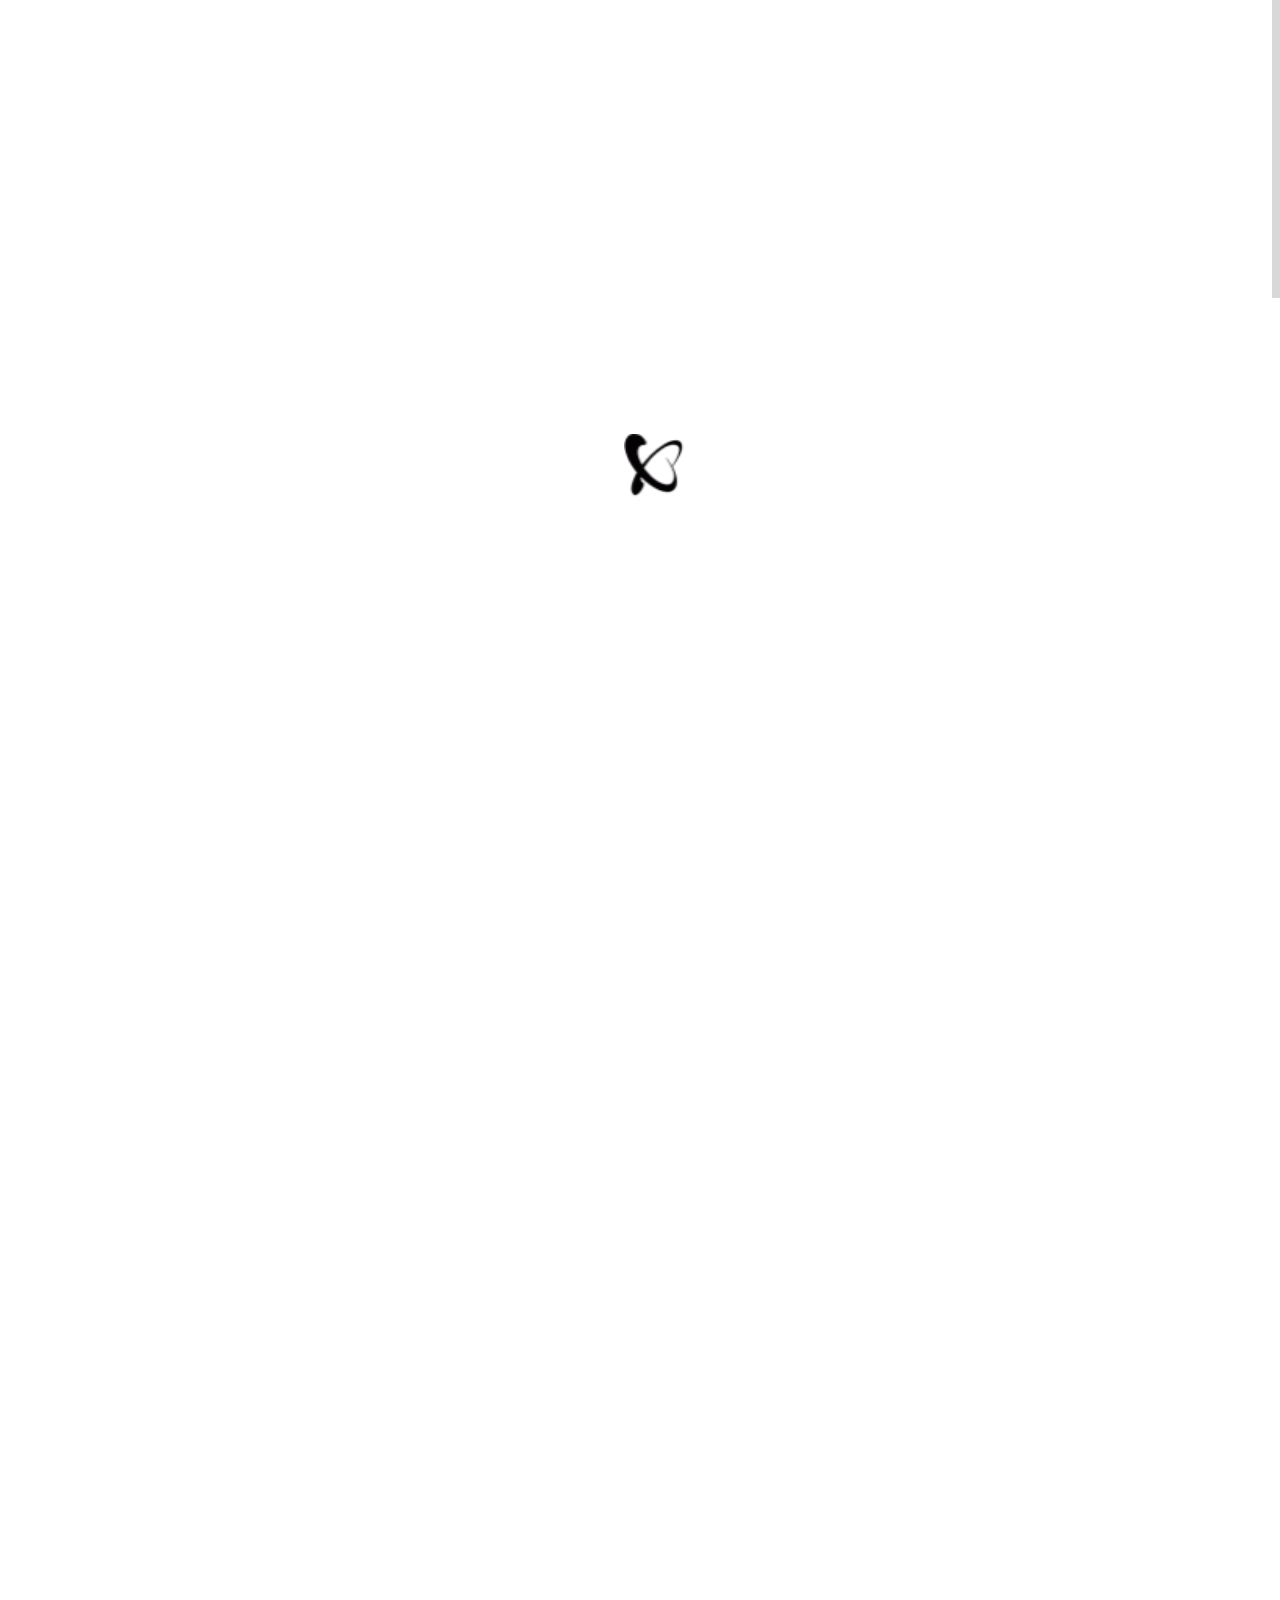
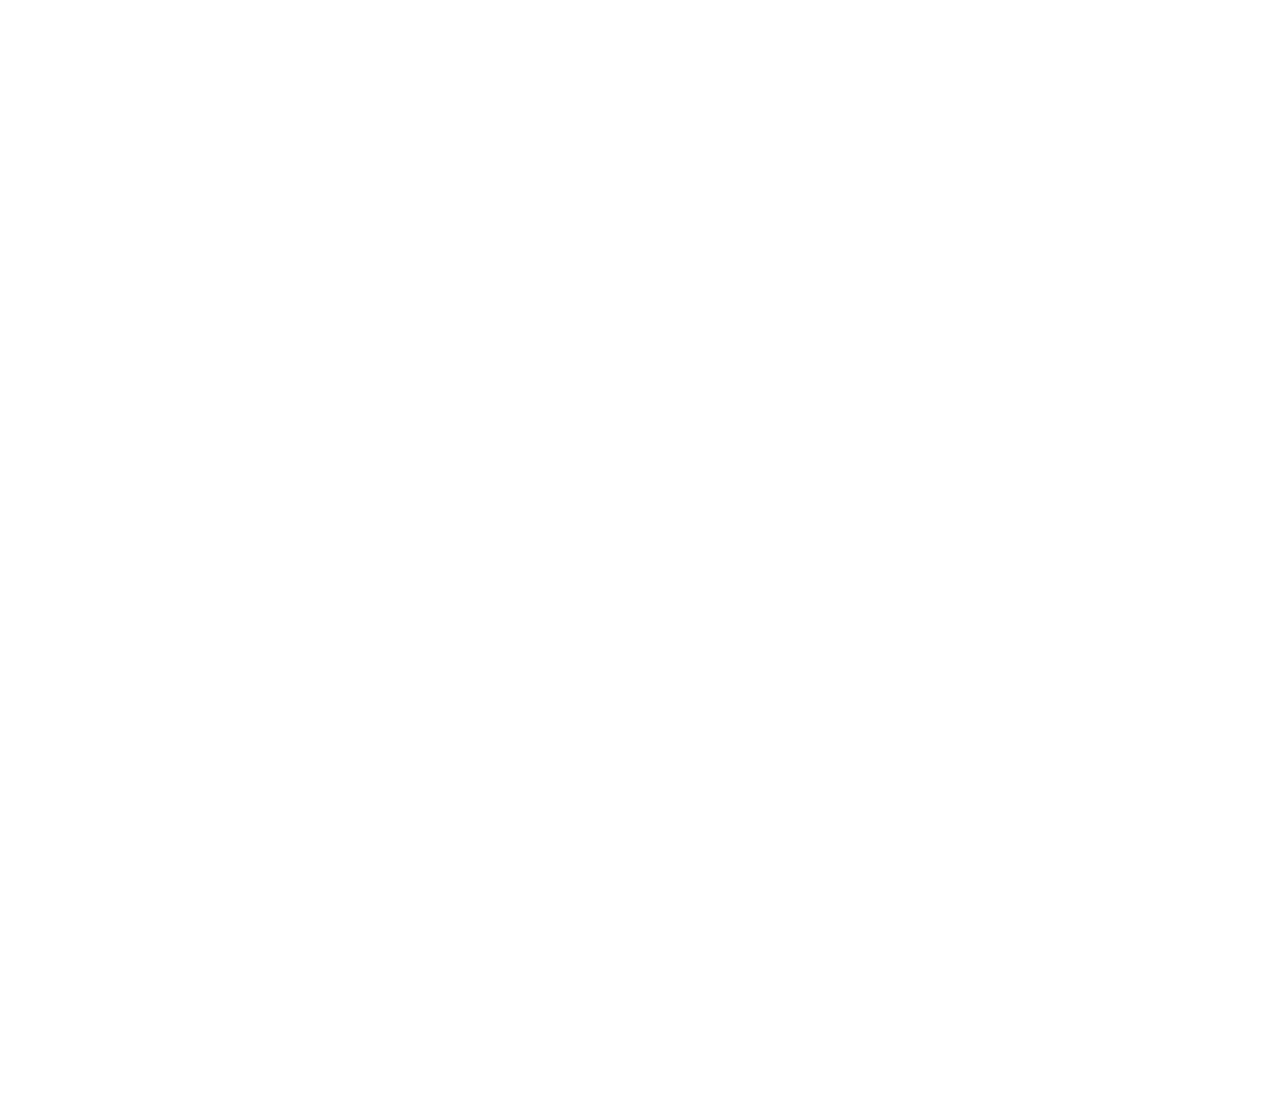
==== commit a6c41390: "actualizan los enlaces con logo-footer" ====
--- a/blog-post.html
+++ b/blog-post.html
@@ -3,10 +3,10 @@
 <head>
 	
 	<meta charset="utf-8">
-	<title>White | responsive bootstrap3 html5 one page template</title>
+	<title>hCo | Cats_d&d-post</title>
     <meta name="viewport" content="width=device-width, initial-scale=1.0">
 	<meta name="description" content="">
-	<meta name="author" content="">
+	<meta name="author" content="blog">
 	
 	<link rel="shortcut icon" href="images/favicon.ico">
     
@@ -57,20 +57,31 @@
 					
 					<!-- LOGO -->
 					<div class="logo pull-left">
-						<a href="index.html" ><span class="b1">w</span><span class="b2">h</span><span class="b3">i</span><span class="b4">t</span><span class="b5">e</span></a>
+<!--					<a href="index.html" ><span class="b1">w</span><span class="b2">h</span><span class="b3">i</span><span class="b4">t</span><span class="b5">e</span></a>-->
+						<svg>
+							<defs>
+							<linearGradient id="grad1" x1="0%" y1="0%" x2="100%" y2="0%">
+							<stop offset="0%" style="stop-color:rgb(255,255,0);stop-opacity:1" />
+							<stop offset="100%"	style="stop-color:rgb(255,0,0);stop-opacity:1" />
+							</linearGradient>
+							</defs>
+							<ellipse cx="80" cy="40" rx="70" ry="30" fill="url(#grad1)" />
+							<text fill="#ffffff" font-size="50" font-family="verdana" x="35" y="60">hCo</text>
+							Sorry, your browser does not support inline SVG.
+						</svg>
 					</div><!-- //LOGO -->
 					
-					<!-- SEARCH FORM -->
+					<!-- SEARCH FORM --
 					<div id="search-form" class="pull-right">
 						<form method="get" action="#">
 							<input type="text" name="Search" value="Search" onFocus="if (this.value == 'Search') this.value = '';" onBlur="if (this.value == '') this.value = 'Search';" />
 						</form>
-					</div><!-- SEARCH FORM -->
+					</div>!-- SEARCH FORM -->
 					
 					<!-- MENU -->
 					<div class="pull-right">
 						<nav class="navmenu center">
-							<ul>
+<!--							<ul>
 								<li class="first scroll_btn"><a href="index.html">Home</a></li>
 								<li class="scroll_btn"><a href="index.html#about">About Us</a></li>
 								<li class="scroll_btn"><a href="index.html#projects">Projects</a></li>
@@ -85,7 +96,7 @@
 										<li><a href="portfolio-post.html">Portfolio Single Work</a></li>
 									</ul>
 								</li>
-							</ul>
+							</ul>-->
 						</nav>
 					</div><!-- //MENU -->
 				</div><!-- //MENU BLOCK -->
@@ -96,9 +107,10 @@
 		<!-- BREADCRUMBS -->
 		<section class="breadcrumbs_block clearfix parallax">
 			<div class="container center">
-				<h2><b>The</b> Blog</h2>
-				<p>Publication of the latest news, articles, and free apps.</p>
-			</div>
+				<h2><b>Los</b> Post de hCo</h2>
+<!--			<p>Publication of the latest news, articles, and free apps.</p>-->
+				<p>Seguimientos de las ultimas noticias, articulos y mas.</p>
+</div>
 		</section><!-- //BREADCRUMBS -->
 		
 		
@@ -117,8 +129,8 @@
 						<!-- SINGLE BLOG POST -->
 						<div class="single_blog_post clearfix" data-animated="fadeInUp">
 							<div class="single_blog_post_descr">
-								<div class="single_blog_post_date">JANUARY 30 | 21:30</div>
-								<div class="single_blog_post_title">Rihanna's Costume Designer Comes Into His Own with New Show</div>
+								<div class="single_blog_post_date">Diciembre 19 | 16:35</div>
+								<div class="single_blog_post_title">hCo_d&d Tendencia actual en WEB</div>
 								<ul class="single_blog_post_info">
 									<li><a href="javascript:void(0);" >Admin</a></li>
 									<li><a href="javascript:void(0);" >Creative</a></li>
@@ -301,16 +313,19 @@
 			<!-- ROW -->
 			<div class="row" data-appear-top-offset="-200" data-animated="fadeInUp">
 				
-				<div class="col-lg-4 col-md-4 col-sm-6 padbot30">
-					<h4><b>Featured</b> posts</h4>
+<!-- 03/11/22	<div class="col-lg-4 col-md-4 col-sm-6 padbot30">
+					<h4><b>Featured</b> posts</h4>--
+					<h4><b>Publicaciones</b> destacadas</h4>
+					
 					<div class="recent_posts_small clearfix">
 						<div class="post_item_img_small">
 							<img src="images/blog/1.jpg" alt="" />
 						</div>
 						<div class="post_item_content_small">
-							<a class="title" href="blog.html" >As we have developed a unique layout template</a>
+						<a class="title" href="blog.html" >As we have developed a unique layout template</a>
+							<a class="title" href="blog.html" >Como hemos desarrollado una plantilla de diseño única</a>
 							<ul class="post_item_inf_small">
-								<li>10 January 2014</li>
+							<li>10 January 2014</li>
 							</ul>
 						</div>
 					</div>
@@ -320,8 +335,9 @@
 						</div>
 						<div class="post_item_content_small">
 							<a class="title" href="blog.html" >How much is to develop a design for the game?</a>
+							<a class="title" href="blog.html" >¿Cuánto cuesta desarrollar un diseño para el juego?</a>
 							<ul class="post_item_inf_small">
-								<li>14 January 2014</li>
+							<li>14 January 2014</li>--
 							</ul>
 						</div>
 					</div>
@@ -331,47 +347,62 @@
 						</div>
 						<div class="post_item_content_small">
 							<a class="title" href="blog.html" >How to pump designer</a>
+							<a class="title" href="blog.html" >Como bombear diseño</a>
 							<ul class="post_item_inf_small">
-								<li>21 December 2013</li>
+							<li>21 December 2013</li>
 							</ul>
 						</div>
 					</div>
-				</div>
-				
-				<div class="col-lg-4 col-md-4 col-sm-6 padbot30 foot_about_block">
-					<h4><b>About</b> us</h4>
-					<p>We value people over profits, quality over quantity, and keeping it real. As such, we deliver an unmatched working relationship with our clients.</p>
+				</div>-->
+				
+				<div class="col-lg-4 col-md-4 col-sm-6 padbot80 foot_about_block">
+					<h4><b>Acerca</b> de nosotros</h4>
+<!-- 03/11/22		<p>We value people over profits, quality over quantity, and keeping it real. As such, we deliver an unmatched working relationship with our clients.</p>
 					<p>Our team is intentionally small, eclectic, and skilled; with our in-house expertise, we provide sharp and</p>
 					<ul class="social">
-						<li><a href="javascript:void(0);" ><i class="fa fa-twitter"></i></a></li>
-						<li><a href="javascript:void(0);" ><i class="fa fa-facebook"></i></a></li>
+						<li><a href="https://twitter.com"  target="_blank" rel="noopener noreferrer"><i class="fa fa-twitter"></i></a></li>
+						<li><a href="https://facebook.com" target="_blank" rel="noopener noreferrer"><i class="fa fa-facebook"></i></a></li>
 						<li><a href="javascript:void(0);" ><i class="fa fa-google-plus"></i></a></li>
 						<li><a href="javascript:void(0);" ><i class="fa fa-pinterest-square"></i></a></li>
 						<li><a href="javascript:void(0);" ><i class="map_show fa fa-map-marker"></i></a></li>
-					</ul>
+					</ul>-->
+					<p>Valoramos a las personas por encima de las ganancias, la calidad por encima de la cantidad y mantenerlo real. Como tal, ofrecemos una relación de trabajo inigualable con nuestros clientes.</p>
+					<p>Nuestro equipo es intencionalmente pequeño, ecléctico y hábil; Con nuestra experiencia interna, proporcionamos soluciones nítidas </p>
 				</div>
 				
 				<div class="respond_clear"></div>
 				
-				<div class="col-lg-4 col-md-4 padbot30">
-					<h4><b>Contacts</b> Us</h4>
+				<div class="col-lg-4 col-md-4 padbot80">
+					<h4><b>Contacto</b> Colombia</h4>
 					
 					<!-- CONTACT FORM -->
 					<div class="span9 contact_form">
 						<div id="note"></div>
 						<div id="fields">
 							<form id="contact-form-face" class="clearfix" action="#">
-								<input type="text" name="name" value="Name" onFocus="if (this.value == 'Name') this.value = '';" onBlur="if (this.value == '') this.value = 'Name';" />
-								<textarea name="message" onFocus="if (this.value == 'Message') this.value = '';" onBlur="if (this.value == '') this.value = 'Message';">Message</textarea>
-								<input class="contact_btn" type="submit" value="Send message" />
+								<input type="text" name="name" value="Nombre" onFocus="if (this.value == 'Name') this.value = '';" onBlur="if (this.value == '') this.value = 'Name';" />
+								<textarea name="message" onFocus="if (this.value == 'Message') this.value = '';" onBlur="if (this.value == '') this.value = 'Message';">Mensaje</textarea>
+								<input class="contact_btn" type="submit" value="Enviar mensaje" />
 							</form>
 						</div>
 					</div><!-- //CONTACT FORM -->
 				</div>
+
+				<div class="col-lg-4 col-md-4 col-sm-6 padbot80 foot_about_block">
+					<h4><b>Redes</b>-Social</h4>
+					<ul class="social">
+						<li><a href="https://twitter.com"  target="_blank" rel="noopener noreferrer"><i class="fa fa-twitter"></i></a></li>
+						<li><a href="https://facebook.com" target="_blank" rel="noopener noreferrer"><i class="fa fa-facebook"></i></a></li>
+<!--					<li><a href="javascript:void(0);" ><i class="fa fa-google-plus"></i></a></li>
+						<li><a href="javascript:void(0);" ><i class="fa fa-pinterest-square"></i></a></li>
+						<li><a href="javascript:void(0);" ><i class="map_show fa fa-map-marker"></i></a></li>-->
+					</ul>
+
+				</div>
+
 			</div><!-- //ROW -->
 		</div><!-- //CONTAINER -->
 	</footer><!-- //FOOTER -->
-	
 	
 	<!-- MAP -->
 	<div id="map">
--- a/css/style.css
+++ b/css/style.css
@@ -912,7 +912,7 @@
 /*-----------------------------------------------------------------------------------*/
 /*	TESTIMONIALS
 /*-----------------------------------------------------------------------------------*/
-#news {padding:75px 0 50px;}
+#news {padding:60px 0 20px;}
 
 .testimonials{margin-bottom:77px;}
 .testim_content {
